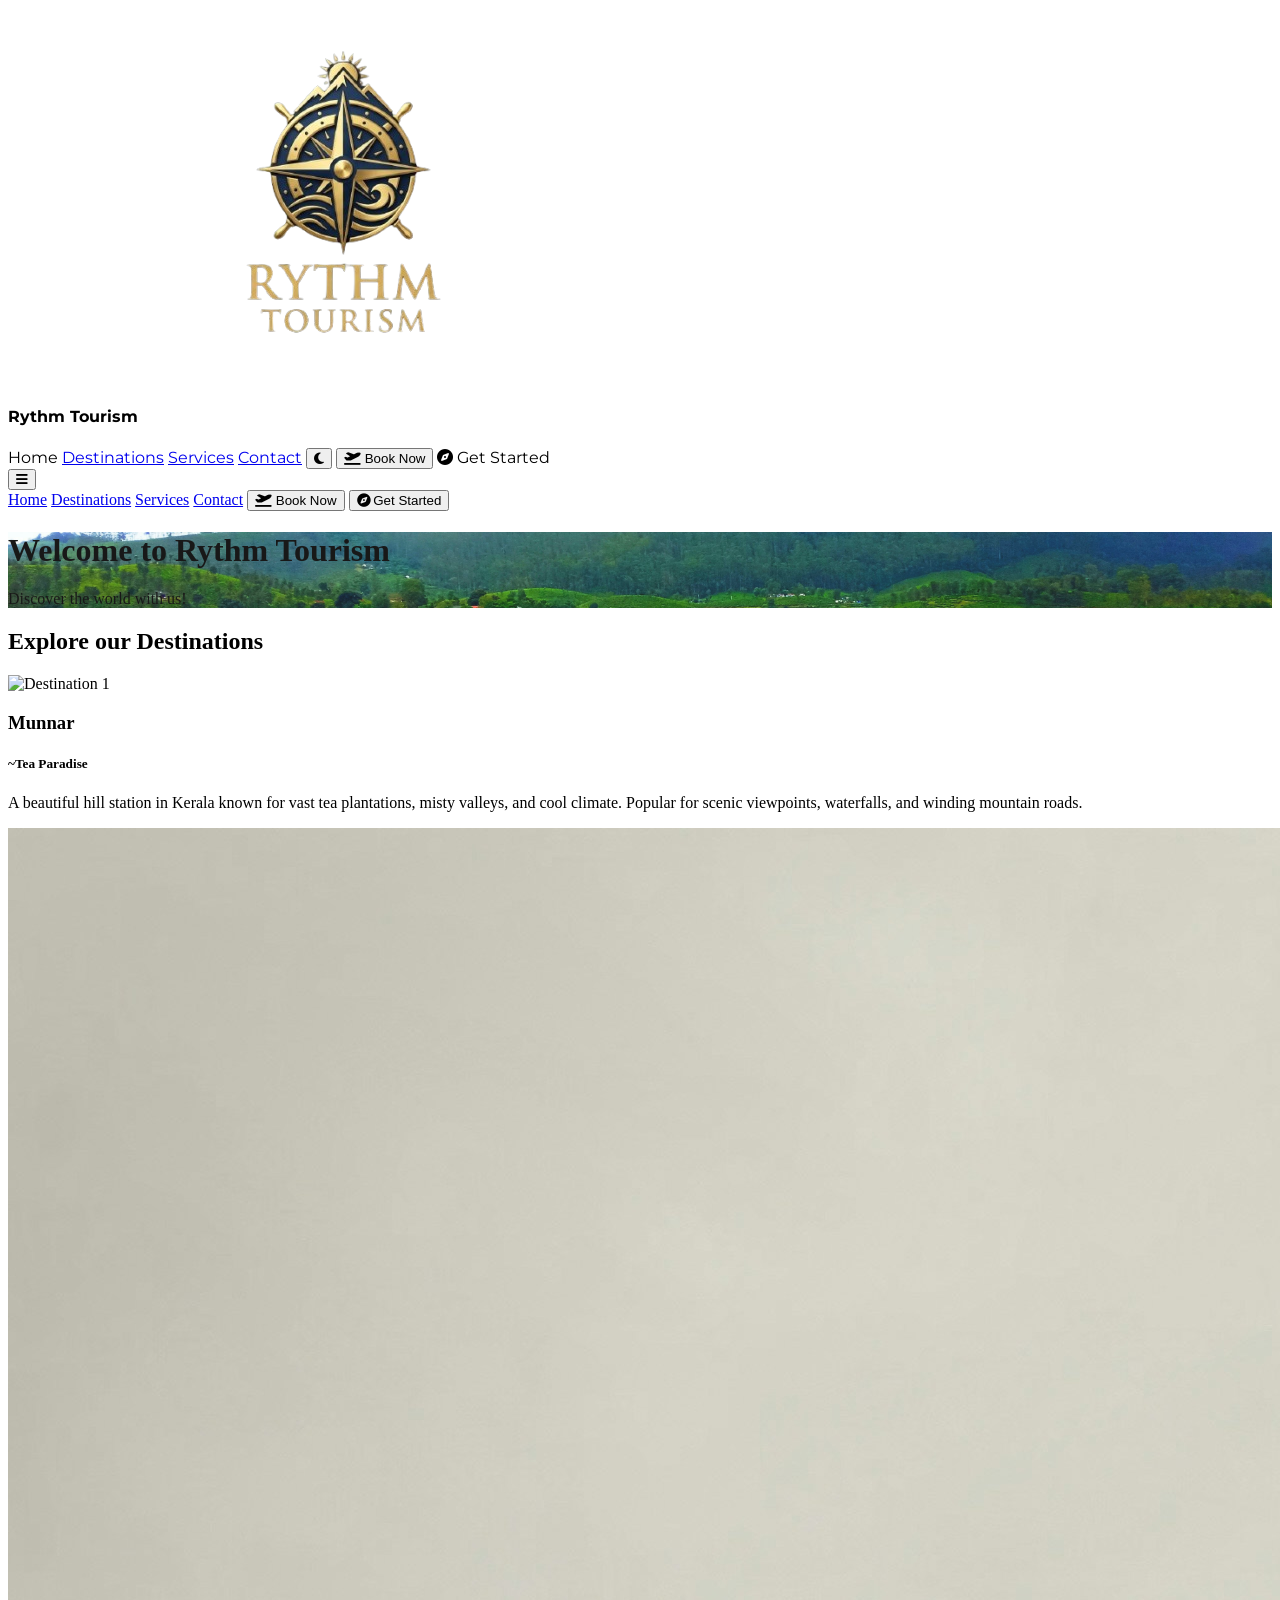
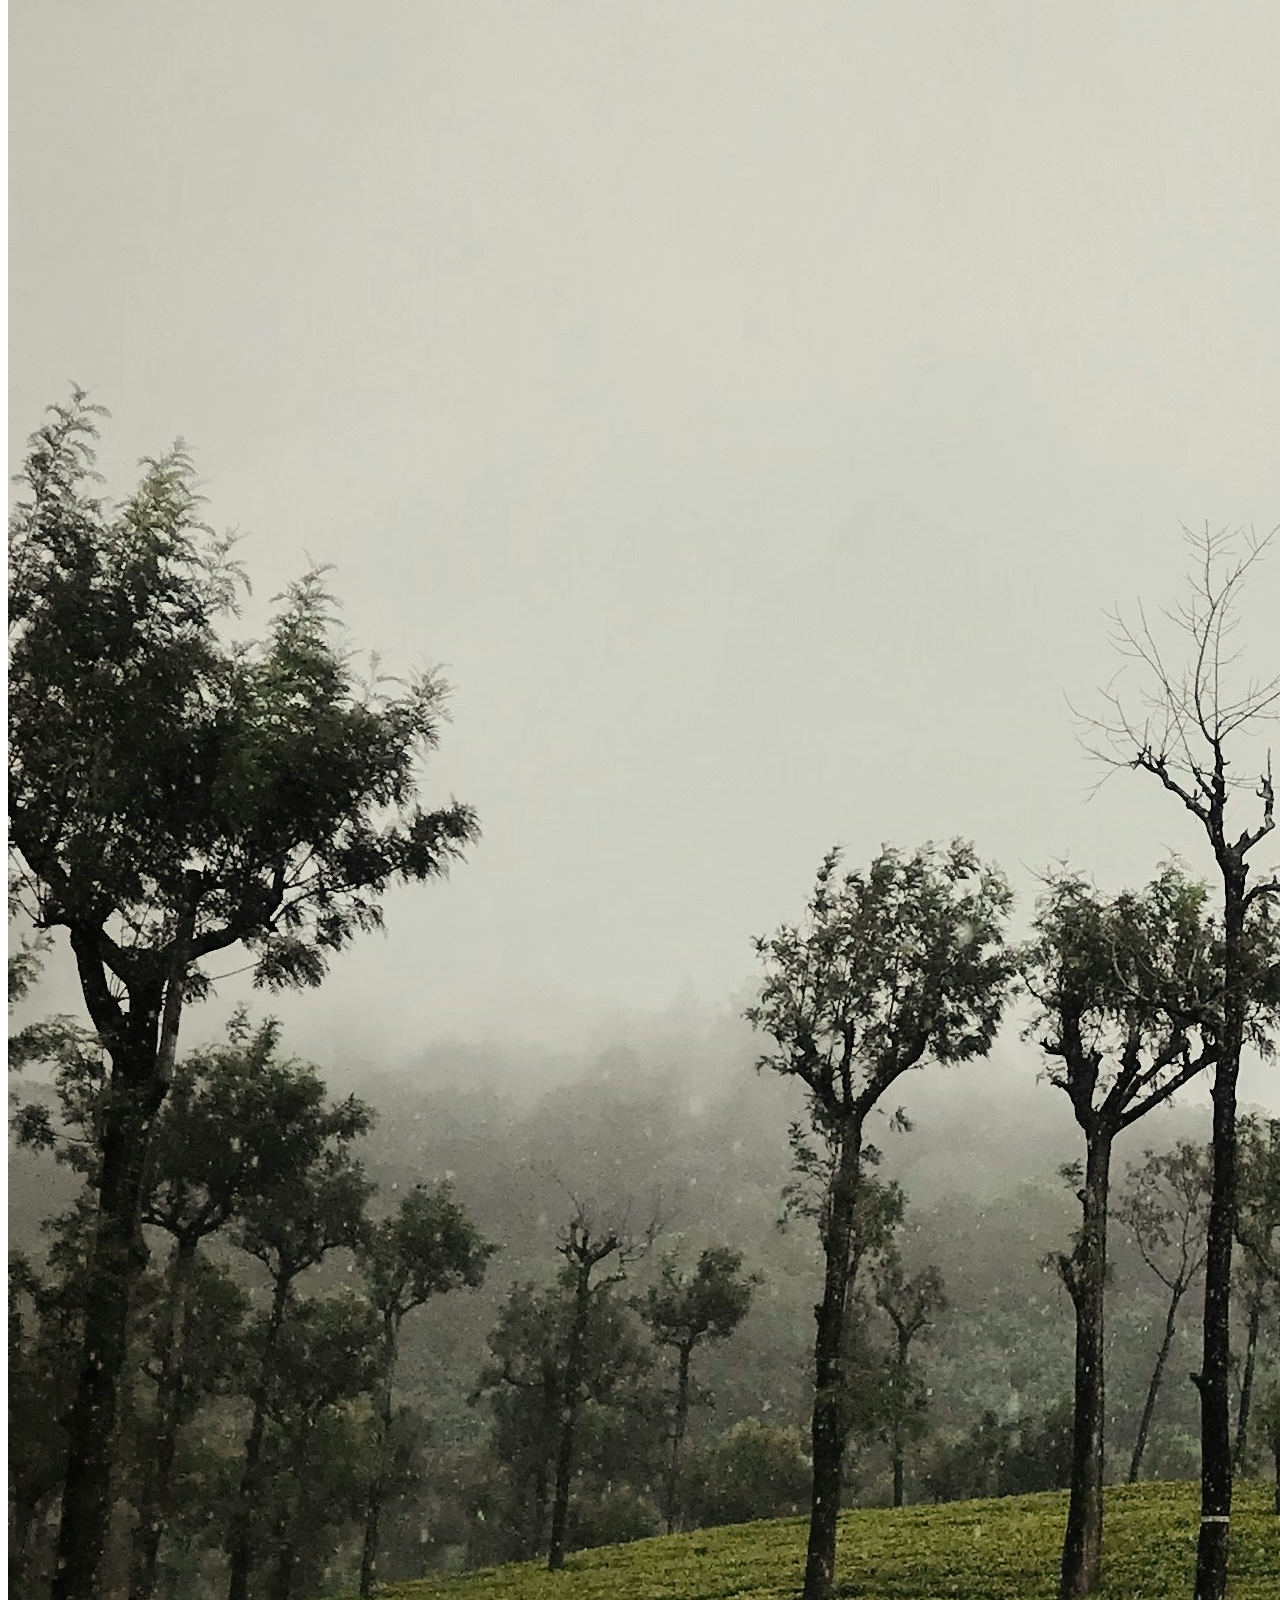
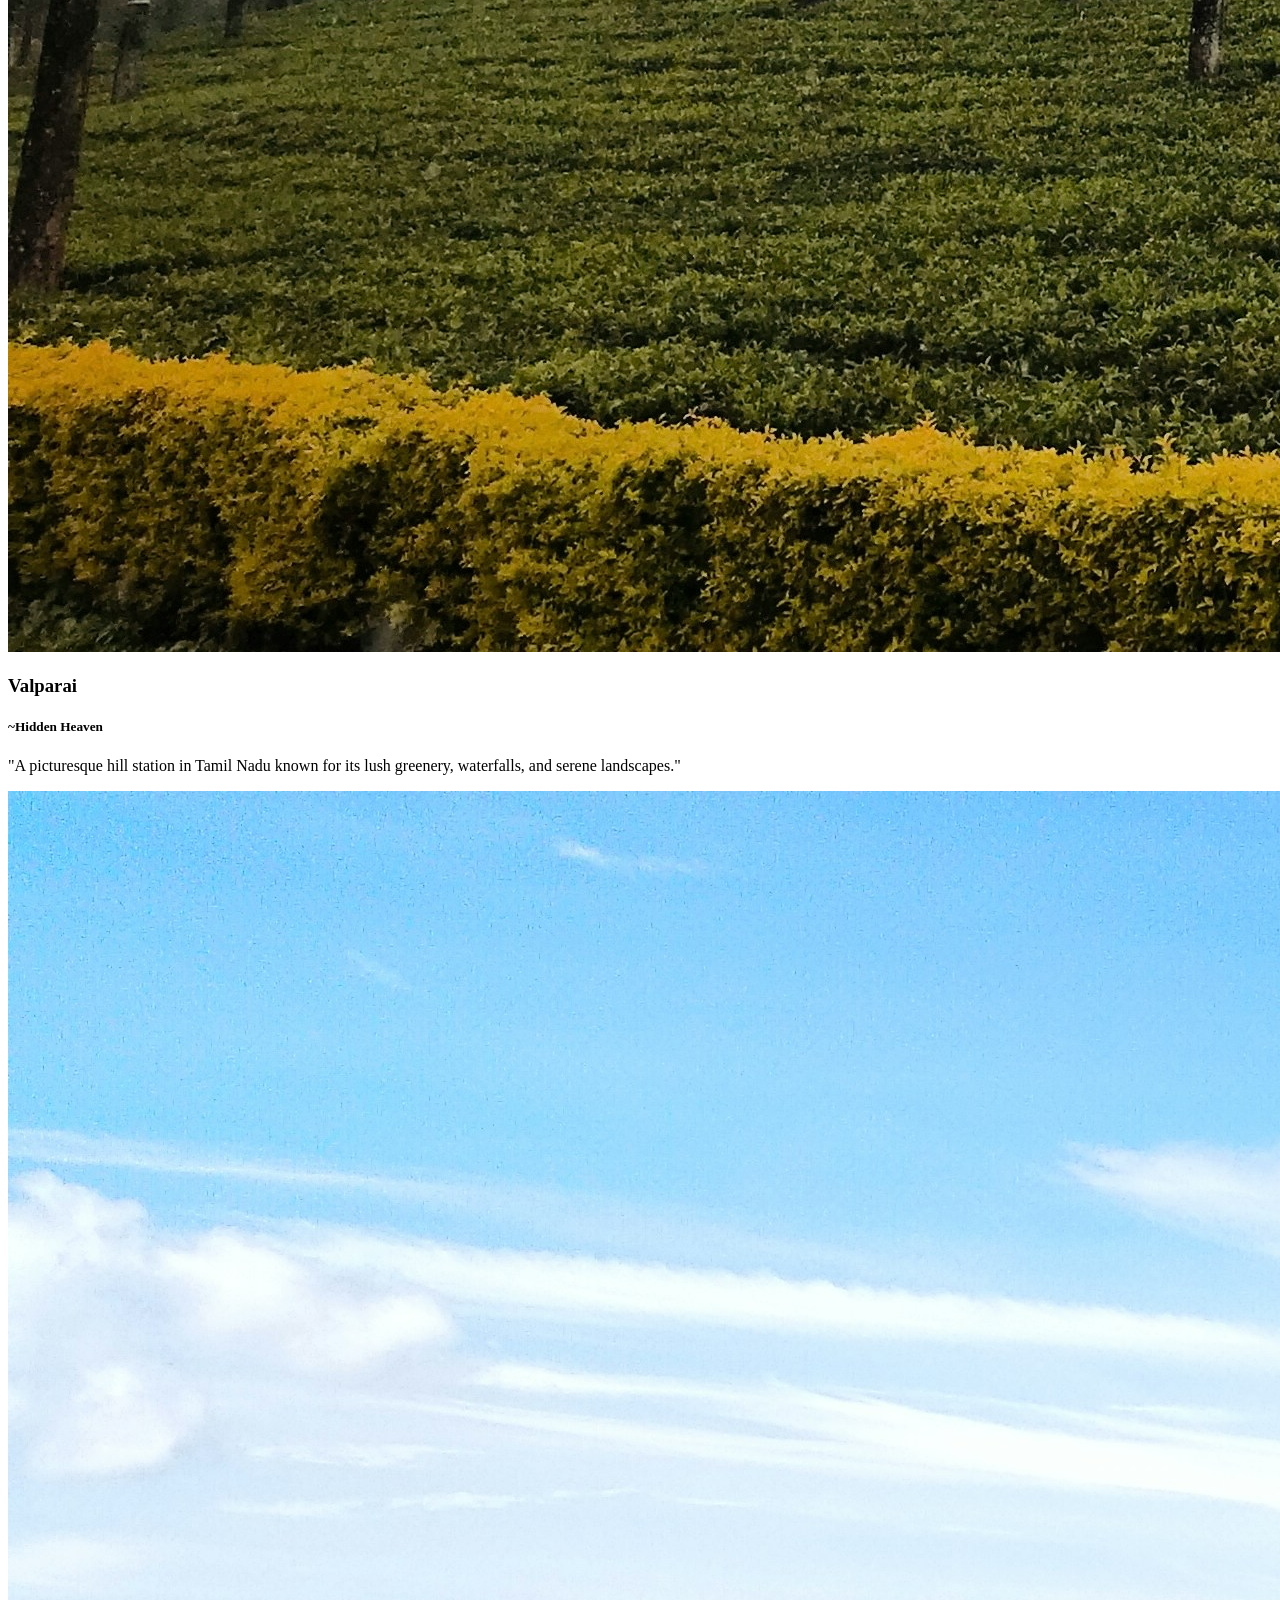
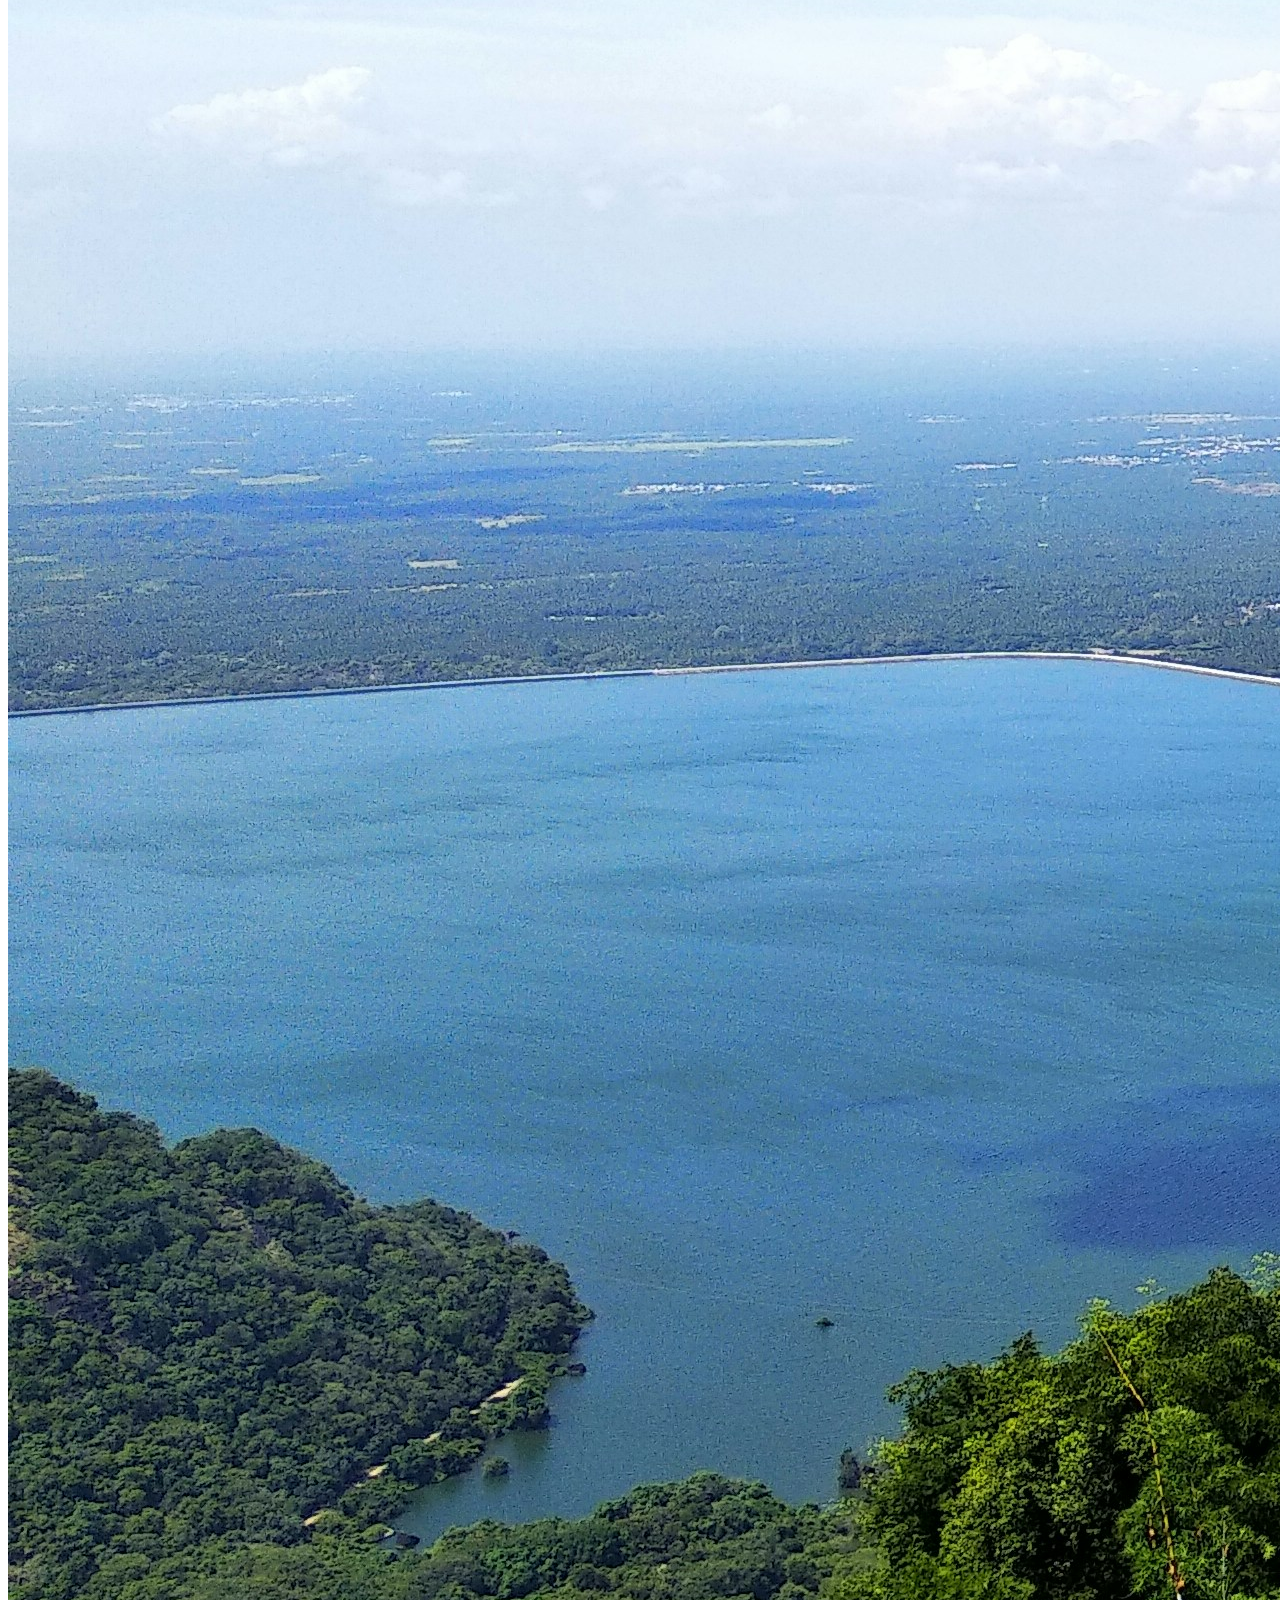
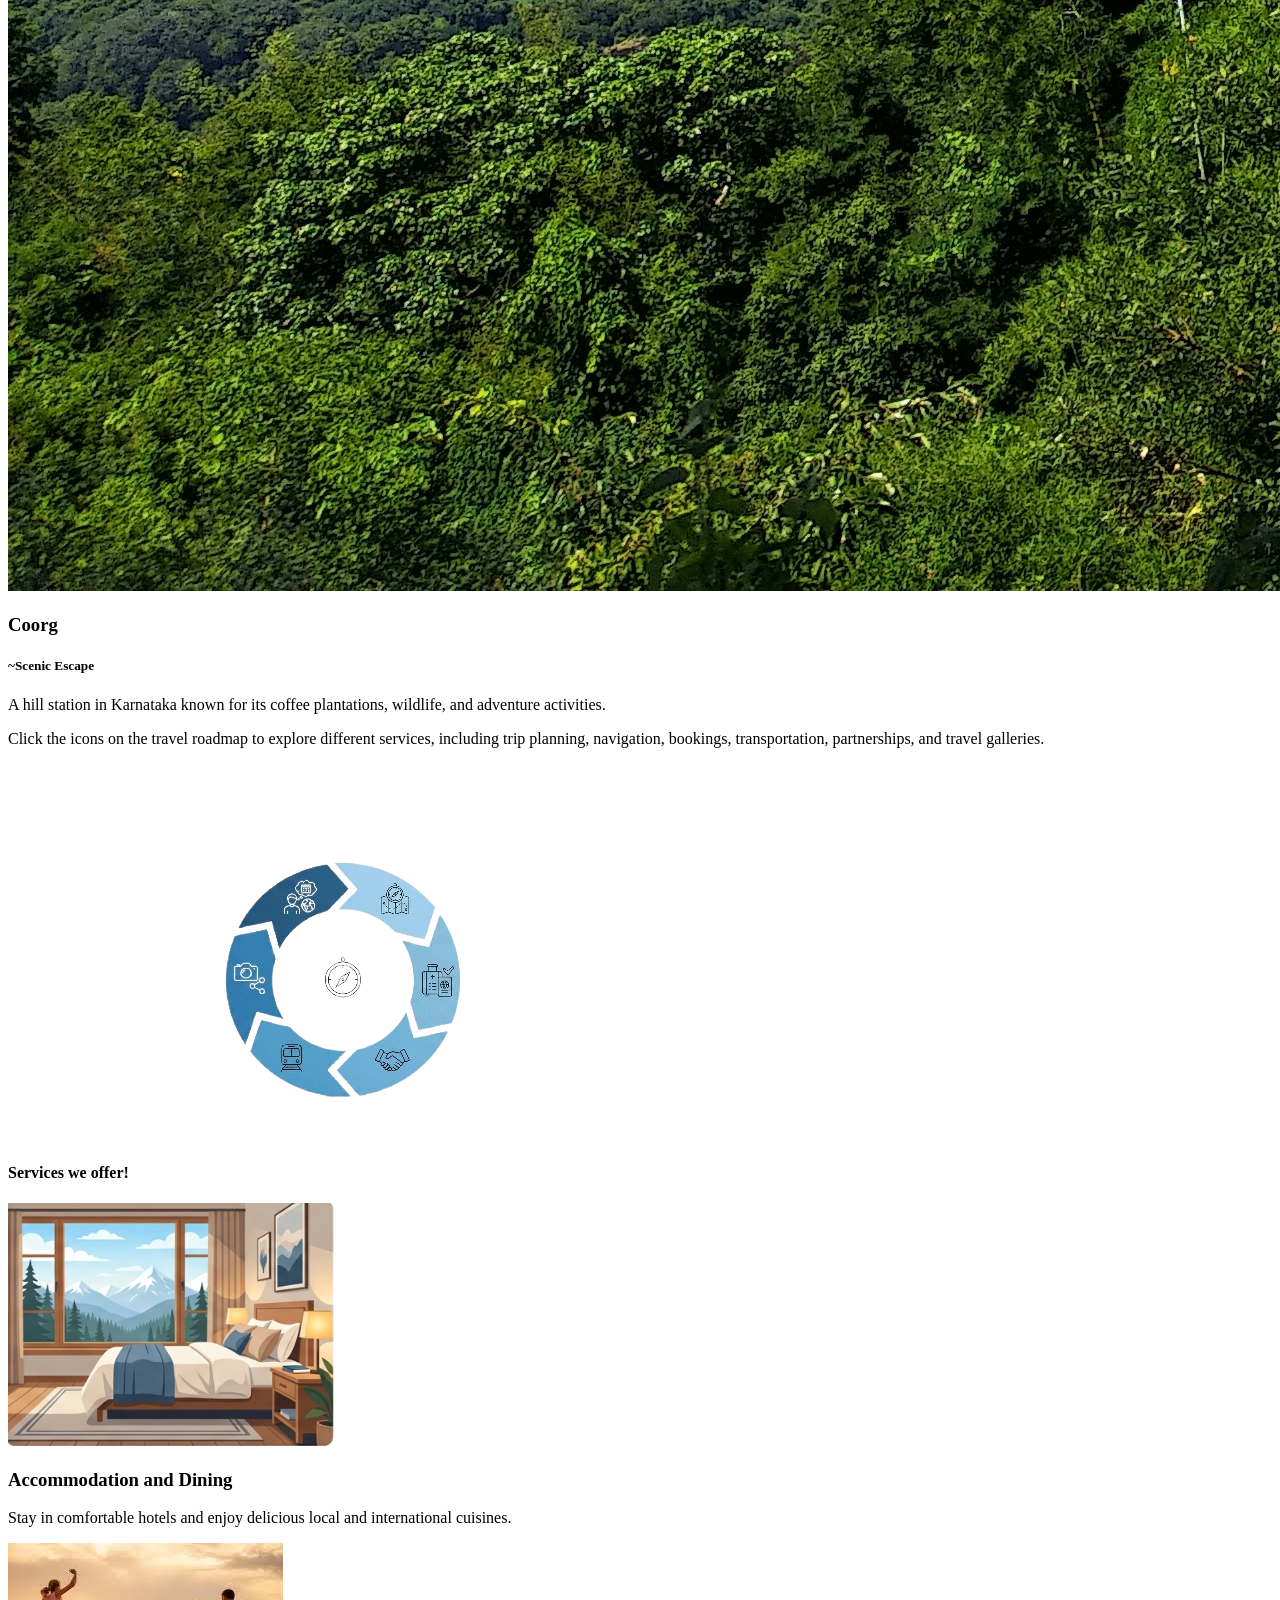
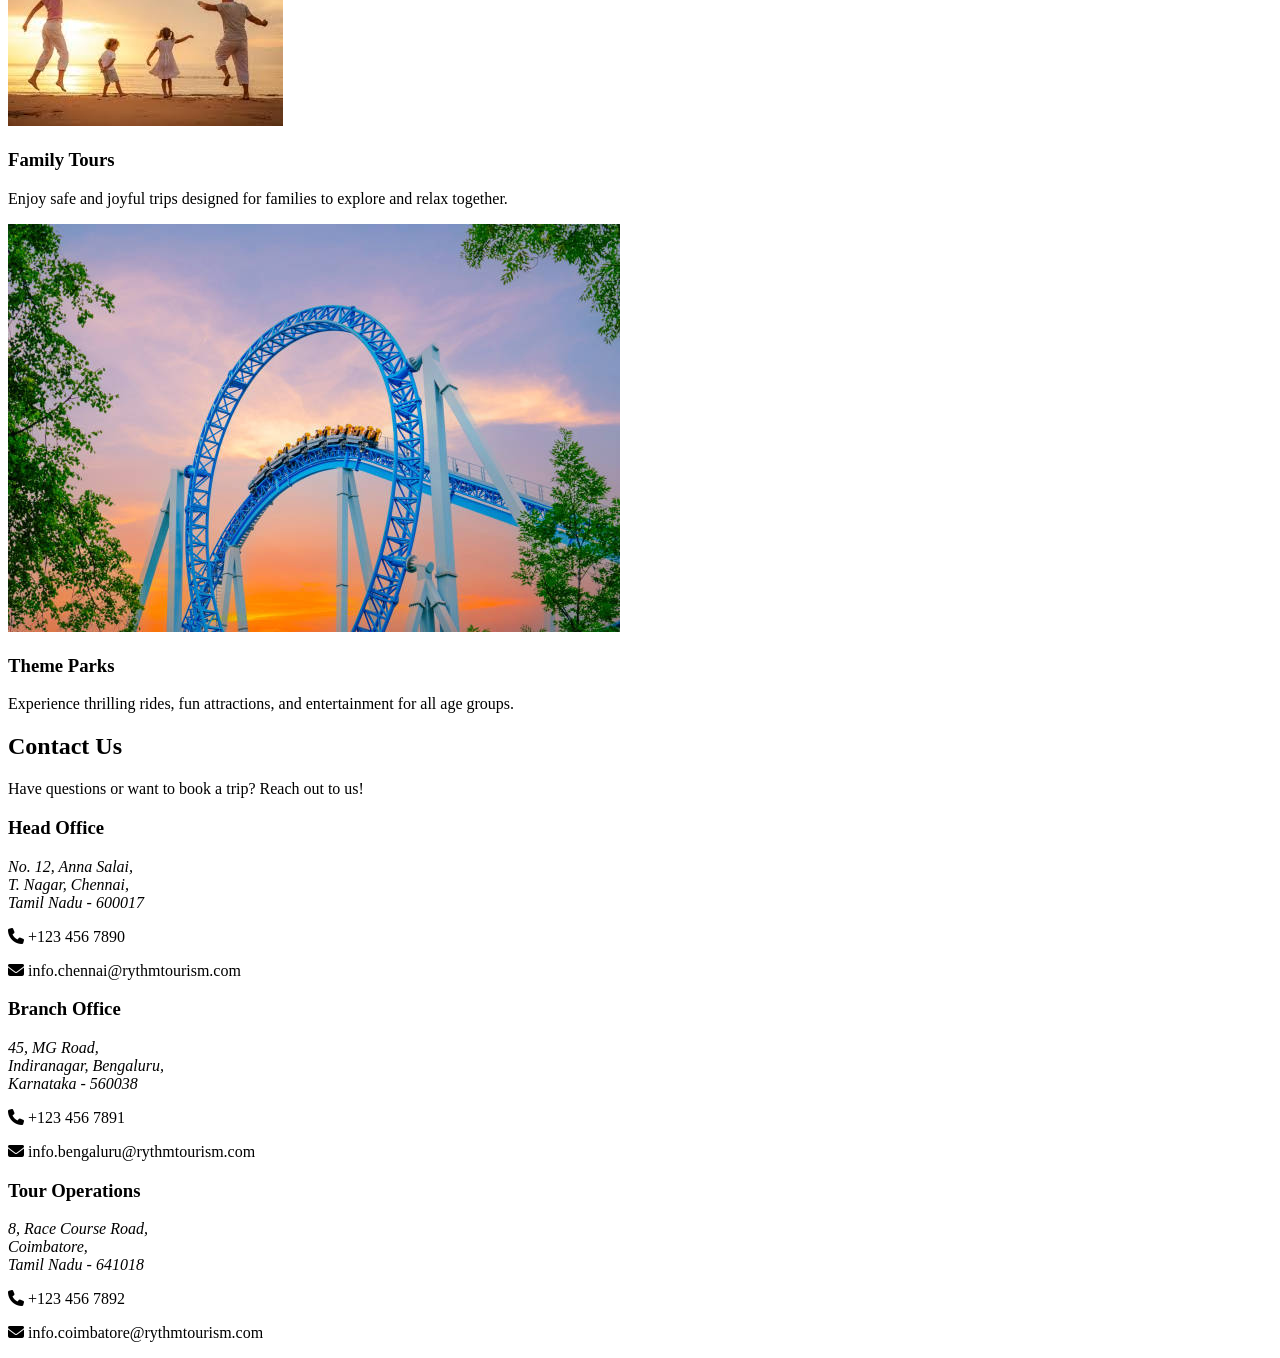
==== index.html @ 6c738f69 "addition contact" ====
<!DOCTYPE html>
<html lang="en">

<head>
    <meta charset="UTF-8">
    <meta name="viewport" content="width=device-width, initial-scale=1.0">
    <title>Rythm Tourism</title>
    <link rel="stylesheet" href="https://cdnjs.cloudflare.com/ajax/libs/font-awesome/6.5.1/css/all.min.css">
    <link rel="icon" href="assets/tourism.png" type="image/x-icon">
    <link href="https://fonts.googleapis.com/css2?family=Montserrat:wght@400;600;700&display=swap" rel="stylesheet">
    <script src="https://cdn.jsdelivr.net/npm/@tailwindcss/browser@4"></script>
    <script src="https://cdn.jsdelivr.net/npm/sweetalert2@11"></script>
    <script src="assets/theme.js"></script>
</head>

<body>
    <header id="header">
        <nav
            class="theme-nav flex items-center justify-between p-2 bg-gradient-to-r from-green-600 to-green-900 text-white text-white">
            <div class="flex  items-center ">
                <img src="assets/logo2.png" class="h-10 md:h-15 w-auto object-contain" alt="Rythm Tourism Logo">
                <h4 class="text-sm md:text-xl font-bold tracking-widest" style="font-family: 'Montserrat', sans-serif;">Rythm
                    Tourism</h4>
            </div>
            <div class="hidden md:flex items-center gap-6 text-sm tracking-normal "
                style="font-family: 'Montserrat', sans-serif">
                <a class=" px-2 py-1 rounded-lg curosor-pointer">Home</a>
                <a href="Pages/destinations.html">Destinations</a>
                <a href="Pages/Services.html">Services</a>
                <a href="Pages/Contact.html">Contact</a>
                <button id="themeToggle"
class="bg-gray-700 hover:bg-gray-900 text-white px-3 py-2 rounded-xl cursor-pointer">
    <i class="fa-solid fa-moon"></i>
</button>
                <button id="btn" class="flex items-center gap-2 bg-green-600 hover:bg-green-700 
        transition-all duration-300 text-white font-semibold 
        py-2 px-5 rounded-xl shadow-md hover:shadow-lg cursor-pointer">

                    <i class="fa-solid fa-plane-departure"></i>
                    Book Now
                </button>
                <span id="start" class="flex items-center gap-2 bg-orange-500 hover:bg-orange-600 
        text-white cursor-pointer transition-all duration-300 
        py-2 px-5 rounded-xl shadow-md hover:shadow-lg font-semibold">

                    <i class="fa-solid fa-compass"></i>
                    Get Started
                </span>
                <div id="userSection"></div>
            </div>
           
<button id="menuToggle" class="md:hidden text-white text-2xl px-3 cursor-pointer">
    <i class="fa-solid fa-bars"></i>
</button>
        </nav>
        <div id="mobileMenu" class="hidden flex-col bg-green-800 text-white px-6 py-4 gap-4 text-sm md:hidden">
    <a href="#">Home</a>
    <a href="Pages/destinations.html">Destinations</a>
    <a href="Pages/Services.html">Services</a>
    <a href="#contact">Contact</a>
    <button onclick="window.location.href='Pages/signup.html'"
        class="bg-green-600 text-white py-2 px-4 rounded-xl w-fit">
        <i class="fa-solid fa-plane-departure"></i> Book Now
    </button>
    <button onclick="window.location.href='Pages/login.html'"
        class="bg-orange-500 text-white py-2 px-4 rounded-xl w-fit">
        <i class="fa-solid fa-compass"></i> Get Started
    </button>
</div>
    </header>
    
    <main class="flex flex-col items-center rounded  h-64 md:h-130"
        style="background-image: url('assets/img1.jpg'); background-size: cover; background-position: center; opacity: 0.9;">
        <div class="pt-10 md:pt-18 px-4 text-center text-[#166927]">
    <h1 class="text-2xl sm:text-3xl md:text-4xl font-bold">Welcome to Rythm Tourism</h1>
    <p class="text-sm sm:text-base md:text-lg mb-8">Discover the world with us!</p>
    </div>
    </main>

    <section class="px-4 md:px-6">
        <div class="mt-10 text-center">
           <h2 class="text-2xl md:text-3xl font-bold">Explore our Destinations</h2>
        </div>
        <div class="grid grid-cols-3 gap-3 mt-3 ">
            <div class="theme-card bg-white p-4 rounded shadow-lg hover:shadow-xl hover:scale-105 transition duration-300">
                <img src="assets/img2.jpg" alt="Destination 1" class="w-full h-50 object-cover rounded">
                <h3 class="text-xl font-bold mt-2">Munnar</h3>
                <h5 class="italic text-gray-500"> ~Tea Paradise</h5>
                <p class="text-gray-600">A beautiful hill station in Kerala known for vast tea plantations, misty
                    valleys, and cool climate.
                    Popular for scenic viewpoints, waterfalls, and winding mountain roads.</p>
            </div>
            <div class="theme-card bg-white p-4 rounded shadow-lg hover:shadow-xl hover:scale-105 transition duration-300">
                <img src="assets/img3.jpg" alt="Destination 2" class="w-full h-50 object-cover rounded">
                <h3 class="text-xl font-bold mt-2">Valparai</h3>
                <h5 class="italic text-gray-500"> ~Hidden Heaven</h5>
                <p class="text-gray-600">"A picturesque hill station in Tamil Nadu known for its lush greenery,
                    waterfalls, and serene landscapes."</p>
            </div>
            <div class="theme-card bg-white p-4 rounded shadow-lg hover:shadow-xl hover:scale-105 transition duration-300">
                <img src="assets/img4.jpg" alt="Destination 3" class="w-full h-50 object-cover rounded">
                <h3 class="text-xl font-bold mt-2">Coorg</h3>
                <h5 class="italic text-gray-500"> ~Scenic Escape</h5>
                <p class="text-gray-600">A hill station in Karnataka known for its coffee plantations, wildlife, and
                    adventure activities.</p>
            </div>
        </div>
        <div class="theme-card flex flex-row items-center mt-10 gap-10">
            <div class="w-1/2 px-10 py-5 bg-white">
                <p class="text-lg leading-relaxed font-medium text-gray-700">
                    Click the icons on the travel roadmap to explore different services,
                    including trip planning, navigation, bookings, transportation,
                    partnerships, and travel galleries.
                </p>
            </div>
            <div class="w-1/2">
                <img src="assets/mapimage-removebg-preview.png" alt="Tourism Phases" usemap="#phases"
                    class="w-full h-auto">
                <map name="phases">
                    <area shape="circle" coords="80,50,25" href="planning.html" alt="Planning">
                    <area shape="circle" coords="190,55,25" href="navigation.html" alt="Navigation">
                    <area shape="circle" coords="225,130,25" href="booking.html" alt="Booking">
                    <area shape="circle" coords="190,210,25" href="partners.html" alt="Partners">
                    <area shape="circle" coords="80,210,25" href="transport.html" alt="Transport">
                    <area shape="circle" coords="40,130,25" href="destinations.html" alt="Gallery">
                    <area shape="circle" coords="135,130,30" href="" alt="Home">
                </map>

            </div>
        </div>
        </div>
        <div id="service" class="mt-10 text-center">
            <h4 class="text-3xl font-bold">Services we offer!</h4>
        </div>
        <div class="grid grid-cols-3 gap-3 mt-3 sm:grid-cols-1 md:grid-cols-3">
            <div class="theme-card bg-white p-4 rounded shadow-lg  hover:shadow-xl hover:scale-105 transition duration-300">
                <img src="assets/accc.png" alt="Service 1" class="w-full h-50 object-cover rounded">
                <h3 class="text-xl font-bold mt-2">Accommodation and Dining</h3>
                <p class="text-gray-600">Stay in comfortable hotels and enjoy delicious local and international
                    cuisines.</p>
            </div>
            <div class="theme-card bg-white p-4 rounded shadow-lg  hover:shadow-xl hover:scale-105 transition duration-300">
                <img src="assets/famvacc.jpg" alt="Service 1" class="w-full h-50 object-cover rounded">
                <h3 class="text-xl font-bold mt-2">Family Tours</h3>
                <p class="text-gray-600">Enjoy safe and joyful trips designed for families to explore and relax
                    together.</p>
            </div>
            <div class="theme-card bg-white p-4 rounded shadow-lg  hover:shadow-xl hover:scale-105 transition duration-300">
                <img src="assets/theme.jpg" alt="Service 1" class="w-full h-50 object-cover rounded">
                <h3 class="text-xl font-bold mt-2">Theme Parks</h3>
                <p class="text-gray-600 text-md">Experience thrilling rides, fun attractions, and entertainment for all
                    age groups.</p>
            </div>

        </div>
    </section>
    <footer id="contact" class="mt-10 gap-10 bg-slate-900 text-white py-12">
        <div class="max-w-6xl mx-auto px-6">
            <h2 class="text-4xl font-bold text-center mb-3">Contact Us</h2>
            <p class="text-center text-gray-300 mb-10">
                Have questions or want to book a trip? Reach out to us!
            </p>
            <div class="grid md:grid-cols-3 gap-10 sm:grid-cols-1 ">
                <div>
                    <h3 class="text-xl font-semib   old mb-3">Head Office</h3>
                    <address class="text-gray-300">
                        No. 12, Anna Salai,<br>
                        T. Nagar, Chennai,<br>
                        Tamil Nadu - 600017
                    </address>
                    <p class="mt-4"><i class="fa-solid fa-phone"></i> +123 456 7890</p>
                    <p><i class="fa-solid fa-envelope"></i> info.chennai@rythmtourism.com</p>
                </div>
                <div>
                    <h3 class="text-xl font-semibold mb-3">Branch Office</h3>
                    <address class="text-gray-300">
                        45, MG Road,<br>
                        Indiranagar, Bengaluru,<br>
                        Karnataka - 560038
                    </address>
                    <p class="mt-4"><i class="fa-solid fa-phone"></i> +123 456 7891</p>
                    <p><i class="fa-solid fa-envelope"></i> info.bengaluru@rythmtourism.com</p>
                </div>
                <div>
                    <h3 class="text-xl font-semibold mb-3">Tour Operations</h3>
                    <address class="text-gray-300">
                        8, Race Course Road,<br>
                        Coimbatore,<br>
                        Tamil Nadu - 641018
                    </address>
                    <p class="mt-4"><i class="fa-solid fa-phone"></i> +123 456 7892</p>
                    <p><i class="fa-solid fa-envelope"></i> info.coimbatore@rythmtourism.com</p>
                </div>
            </div>
        </div>
    </footer>
    <script src="assets/theme.js"></script>
    <script>
        let btn = document.getElementById("btn");
        let started = document.getElementById("start")
        let username = localStorage.getItem("username");
        const isLoggedIn = localStorage.getItem("isLoggedIn") === "true";
        if (btn) {
            btn.addEventListener("click", () => {
                window.location.href = "Pages/signup.html";
            })
        }
        if (isLoggedIn) {
            btn.style.display = "none";
            started.style.display = "none";
        }
        started.addEventListener("click", () => {
            window.location.href = "Pages/login.html"
        })

        const userSection = document.getElementById("userSection");
        if (isLoggedIn) {
            userSection.innerHTML = `
       <span class="flex items-center gap-3 px-4 py-2">
   <div class="relative inline-block cursor-pointer" onclick="showNotifications()">
    <i class="fa-solid fa-bell text-2xl"></i>
    <span id="notificationBadge"
        class="absolute -top-1 -right-2 
        bg-red-500 text-white text-[10px] 
        min-w-[18px] h-[18px] flex items-center 
        justify-center rounded-full font-bold">
        0
    </span>
</div>
 <p class="leading-10"> |</p>
<i class="fa-solid fa-circle-user text-2xl cursor-pointer"></i> 
<span id="profilebtn" class="text-sm cursor-pointer">${username}</span>

</span>`

            const profilebutton = document.getElementById("profilebtn");


            profilebutton.addEventListener("click", (e) => {
                const logoutbtn = document.createElement("div");
                logoutbtn.innerHTML = `<button class="absolute top-15 text-sm bg-white cursor-pointer text-red-500 hover:bg-gray-100 rounded-lg p-2 z-10 font-sans right-8">log out</button>`;
                userSection.append(logoutbtn);
                logoutbtn.addEventListener("click", () => {
                    localStorage.removeItem("isLoggedIn");
                    localStorage.removeItem("username");
                    window.location.href = "index.html";
                });
            })

        }
function showNotifications() {
let count =localStorage.getItem("notificationCount") || 0;
 let destination = localStorage.getItem("destination");
    if (!destination) {
        Swal.fire({
            title: "Notifications",
            text: "No bookings found",
            icon: "info"
        });
        return;
    }

    Swal.fire({
        title: "Your Booking",
        html: `📍 <b>${destination}</b>`,
         text: "Destination Sucessfully check mail for the information",
        icon: "success"
    });
    localStorage.setItem("notificationCount", 0);
    document.getElementById("notificationBadge").textContent = 0;
}
const count = Number(localStorage.getItem("notificationCount")) || 0;
const badge = document.getElementById("notificationBadge");
if (count > 0) {
    badge.textContent = count;
    badge.classList.remove("hidden");
} else {
    badge.classList.add("hidden");
}

const menuToggle = document.getElementById("menuToggle");
const mobileMenu = document.getElementById("mobileMenu");
menuToggle.addEventListener("click", () => {
    mobileMenu.classList.toggle("hidden");
    mobileMenu.classList.toggle("flex");
});
    </script>
</body>

</html>
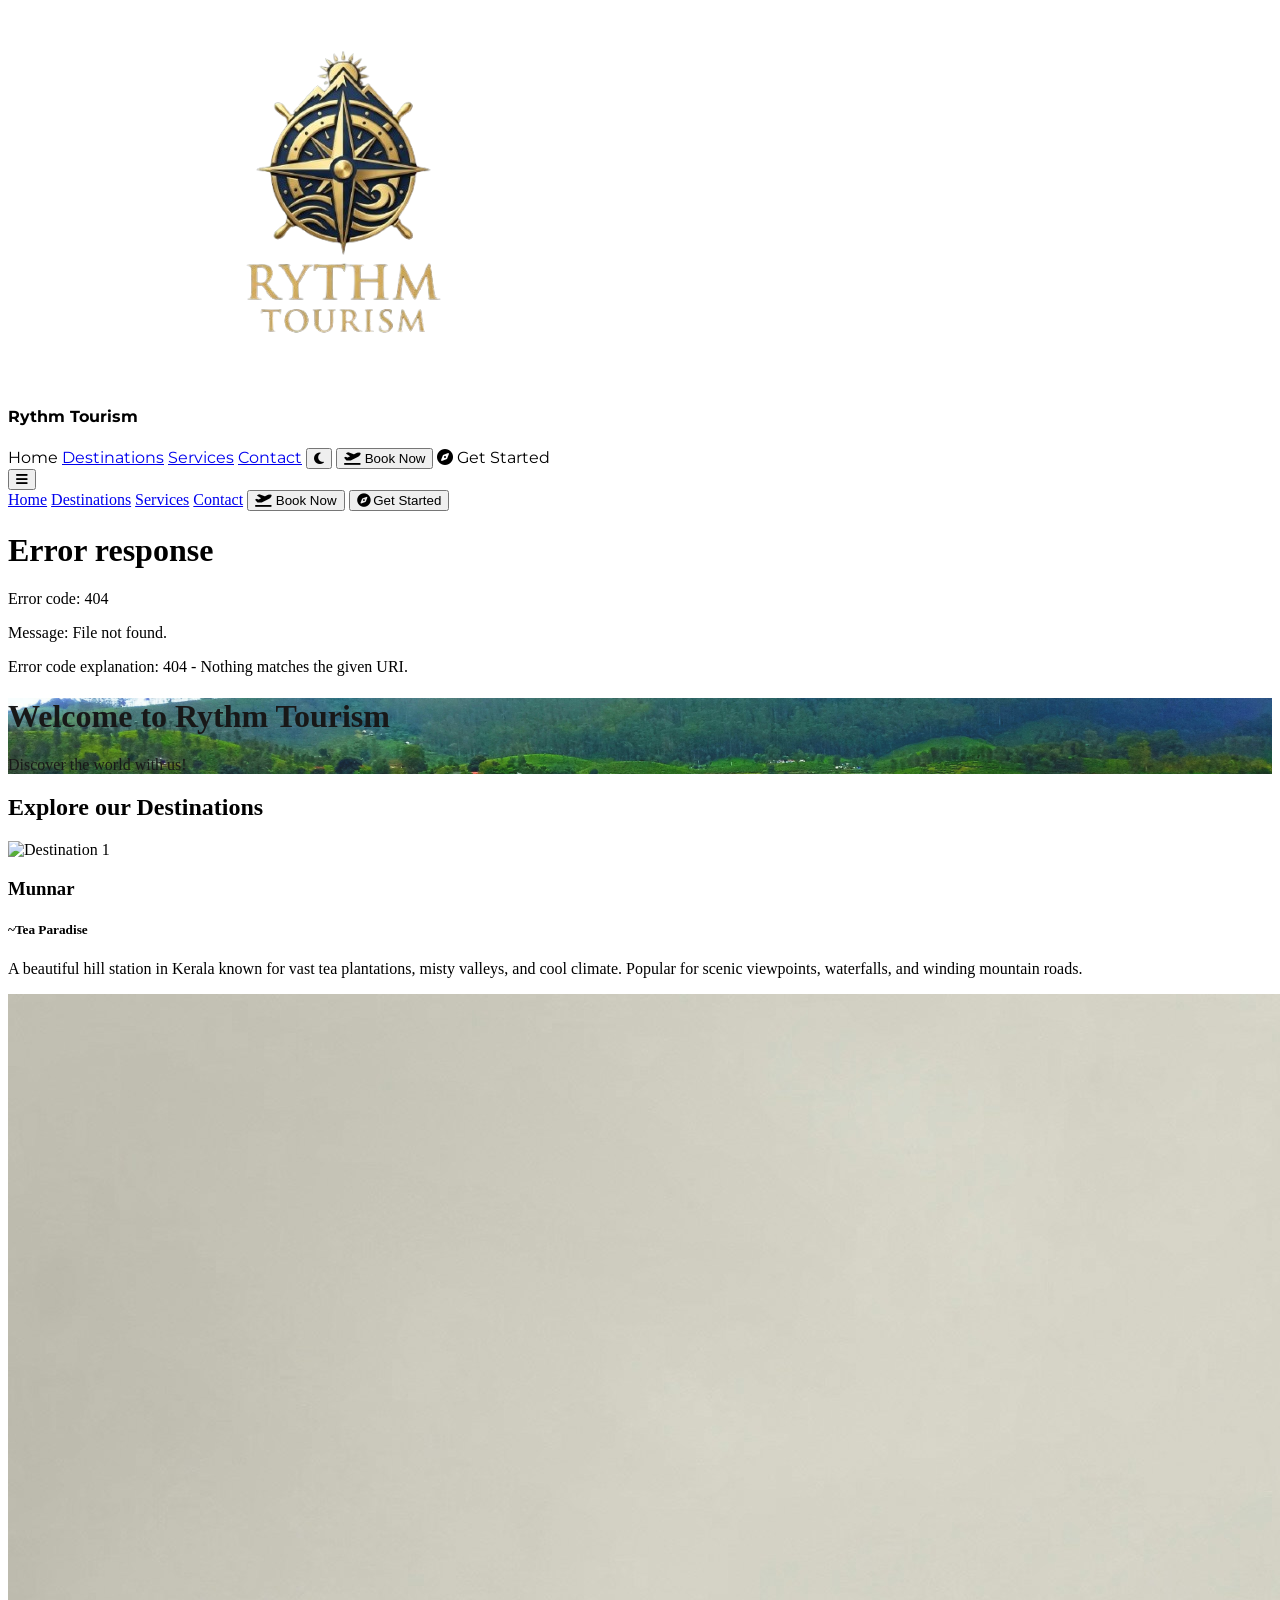
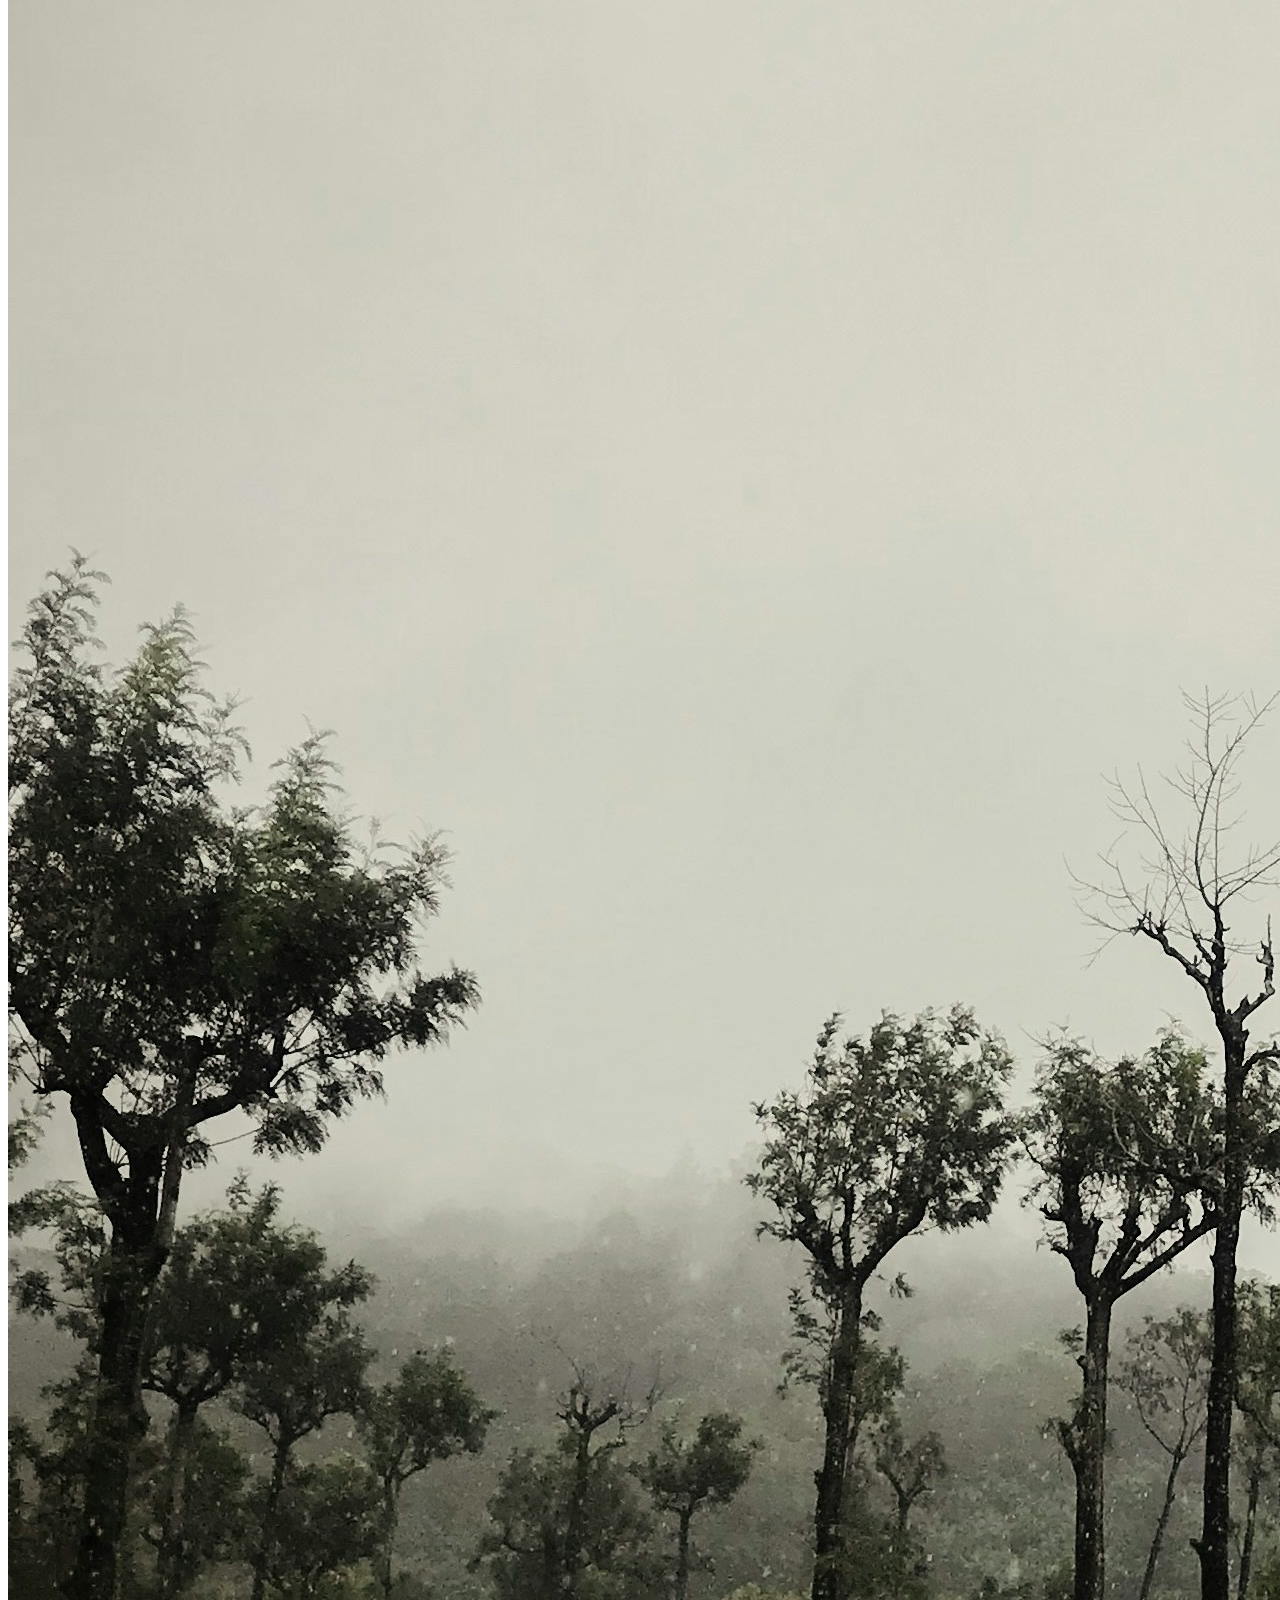
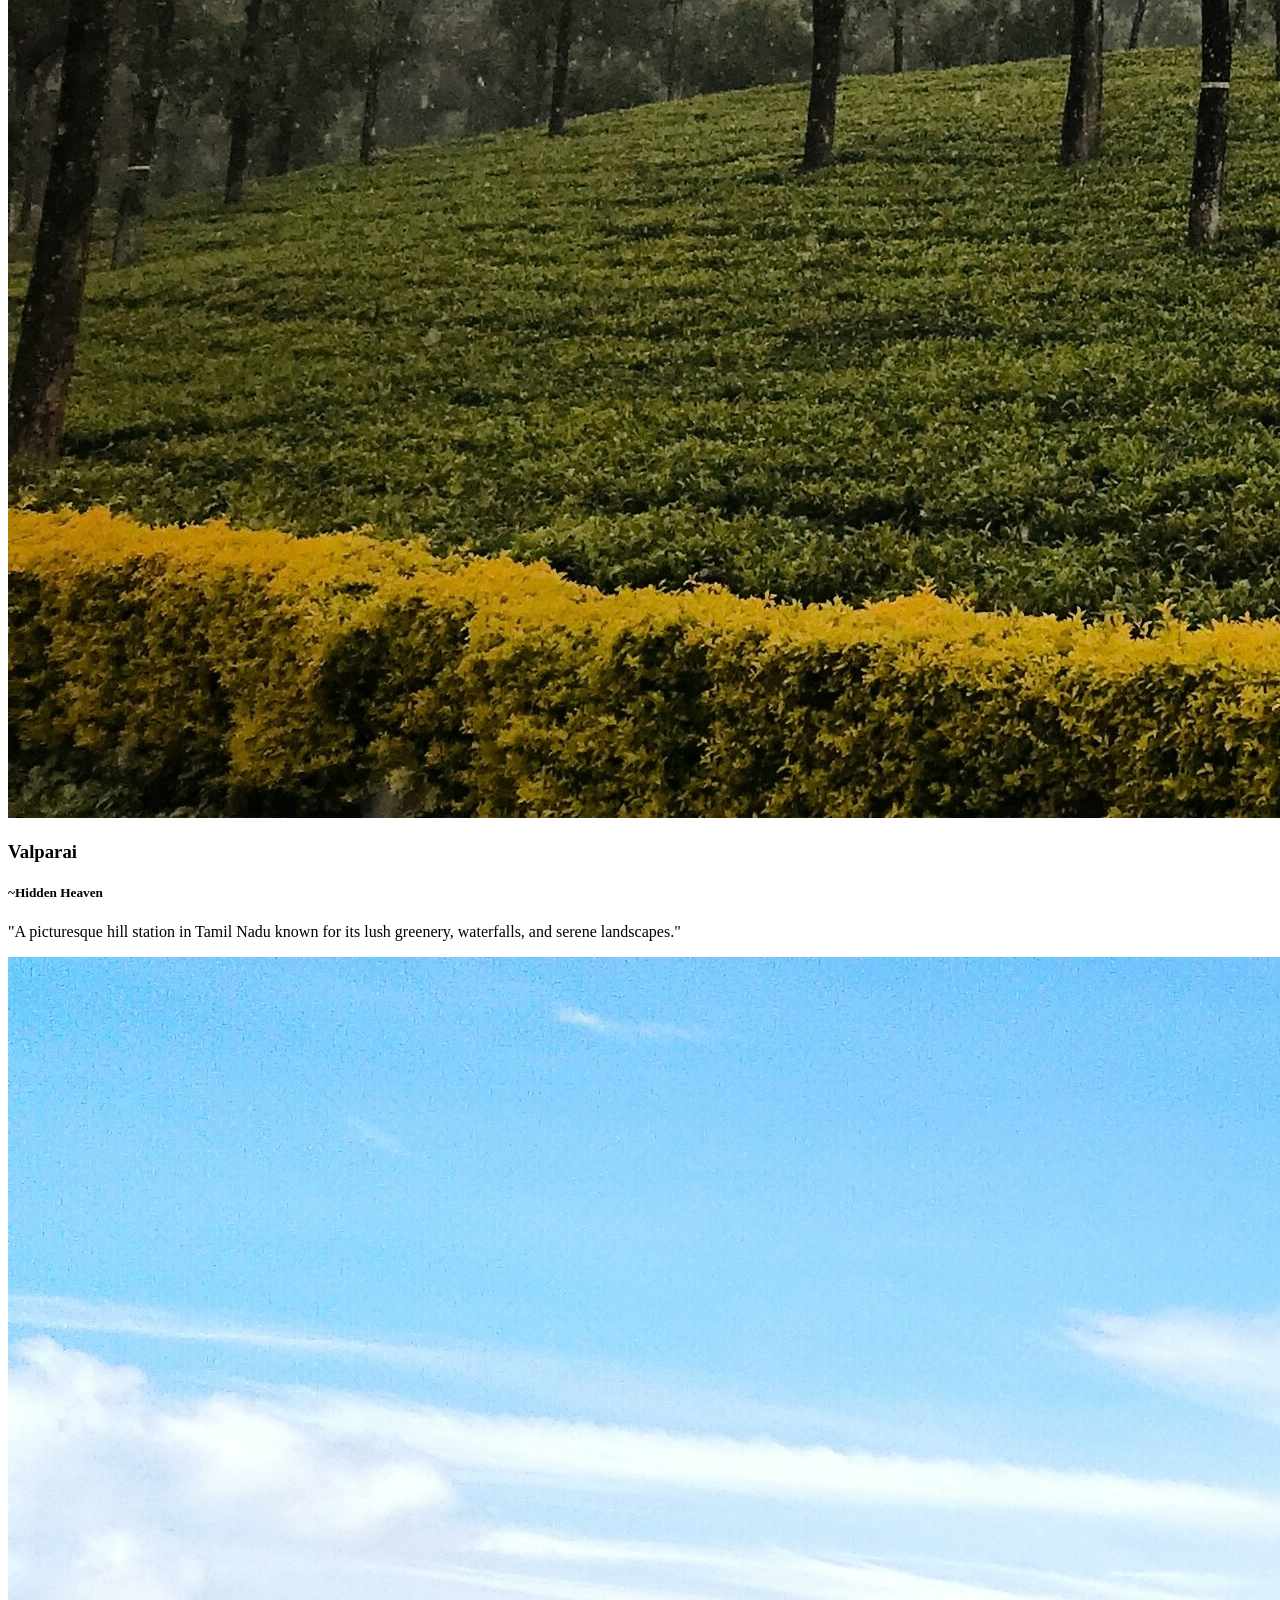
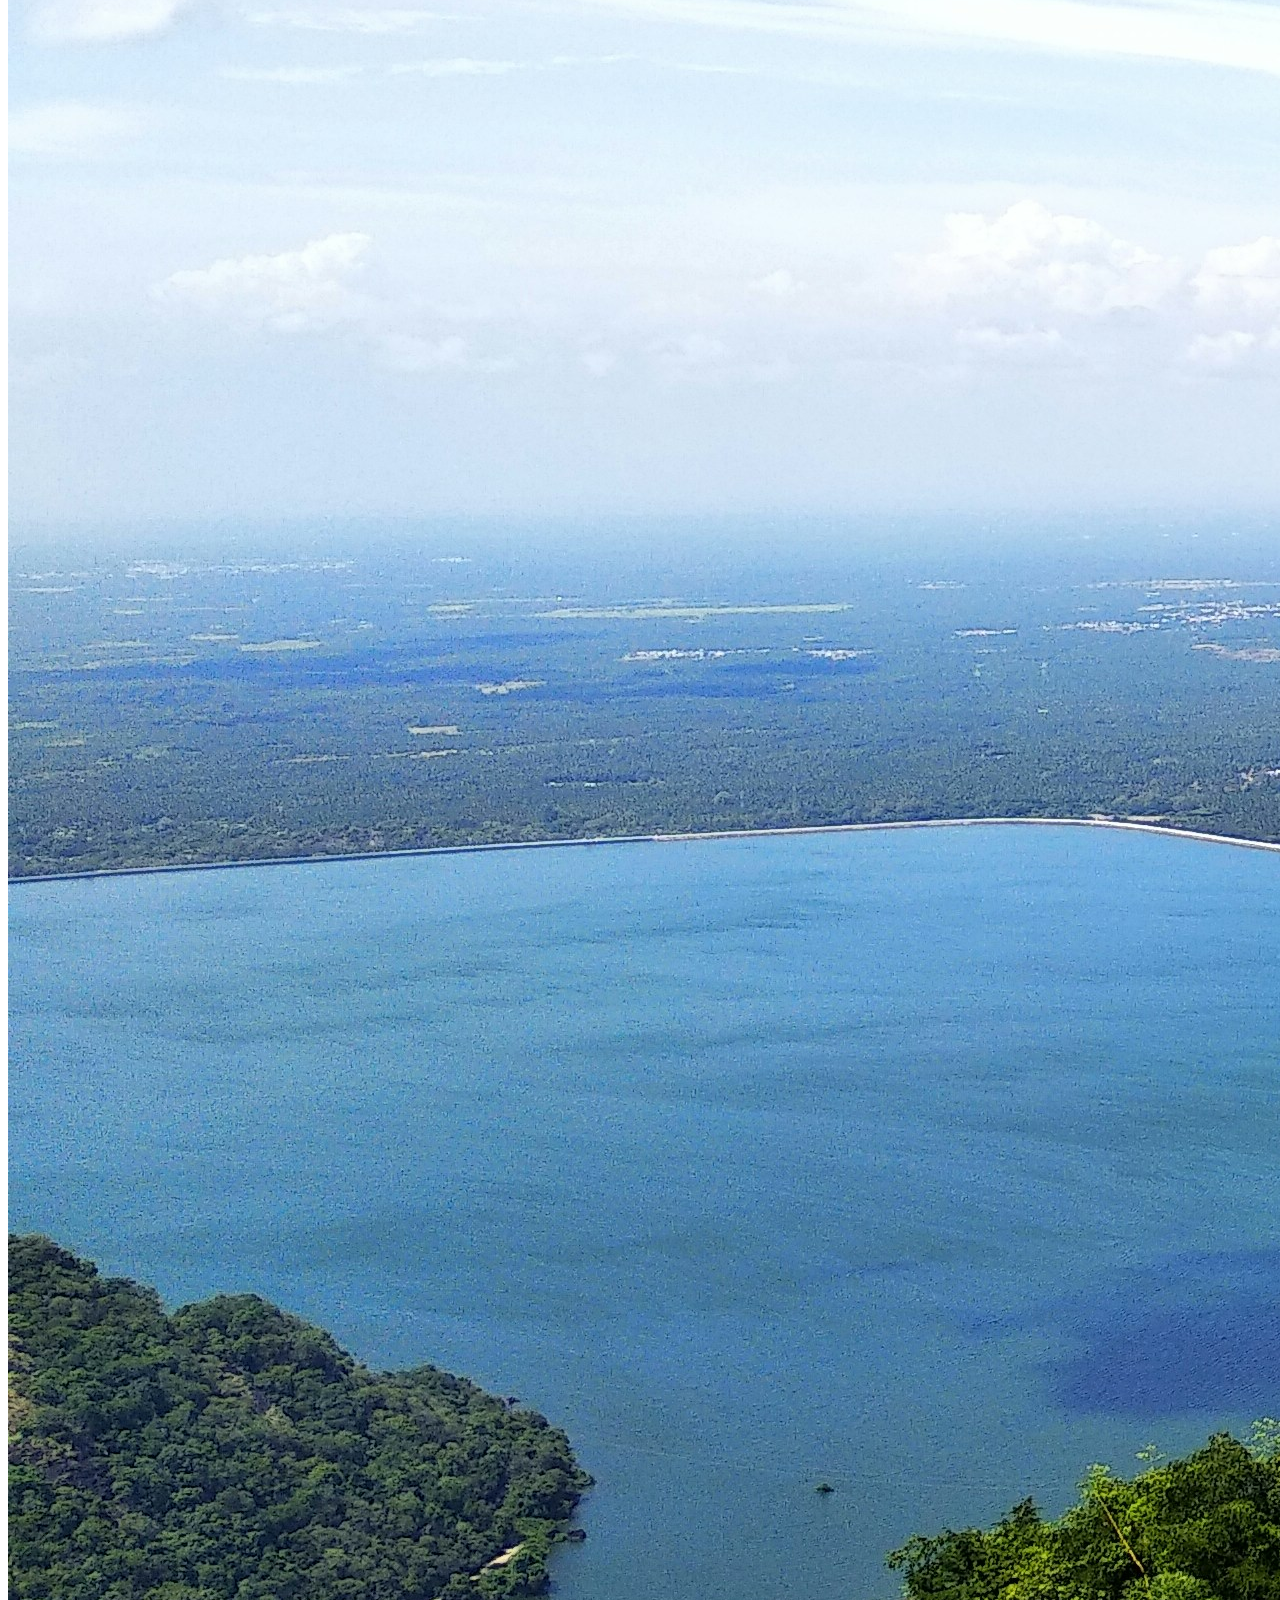
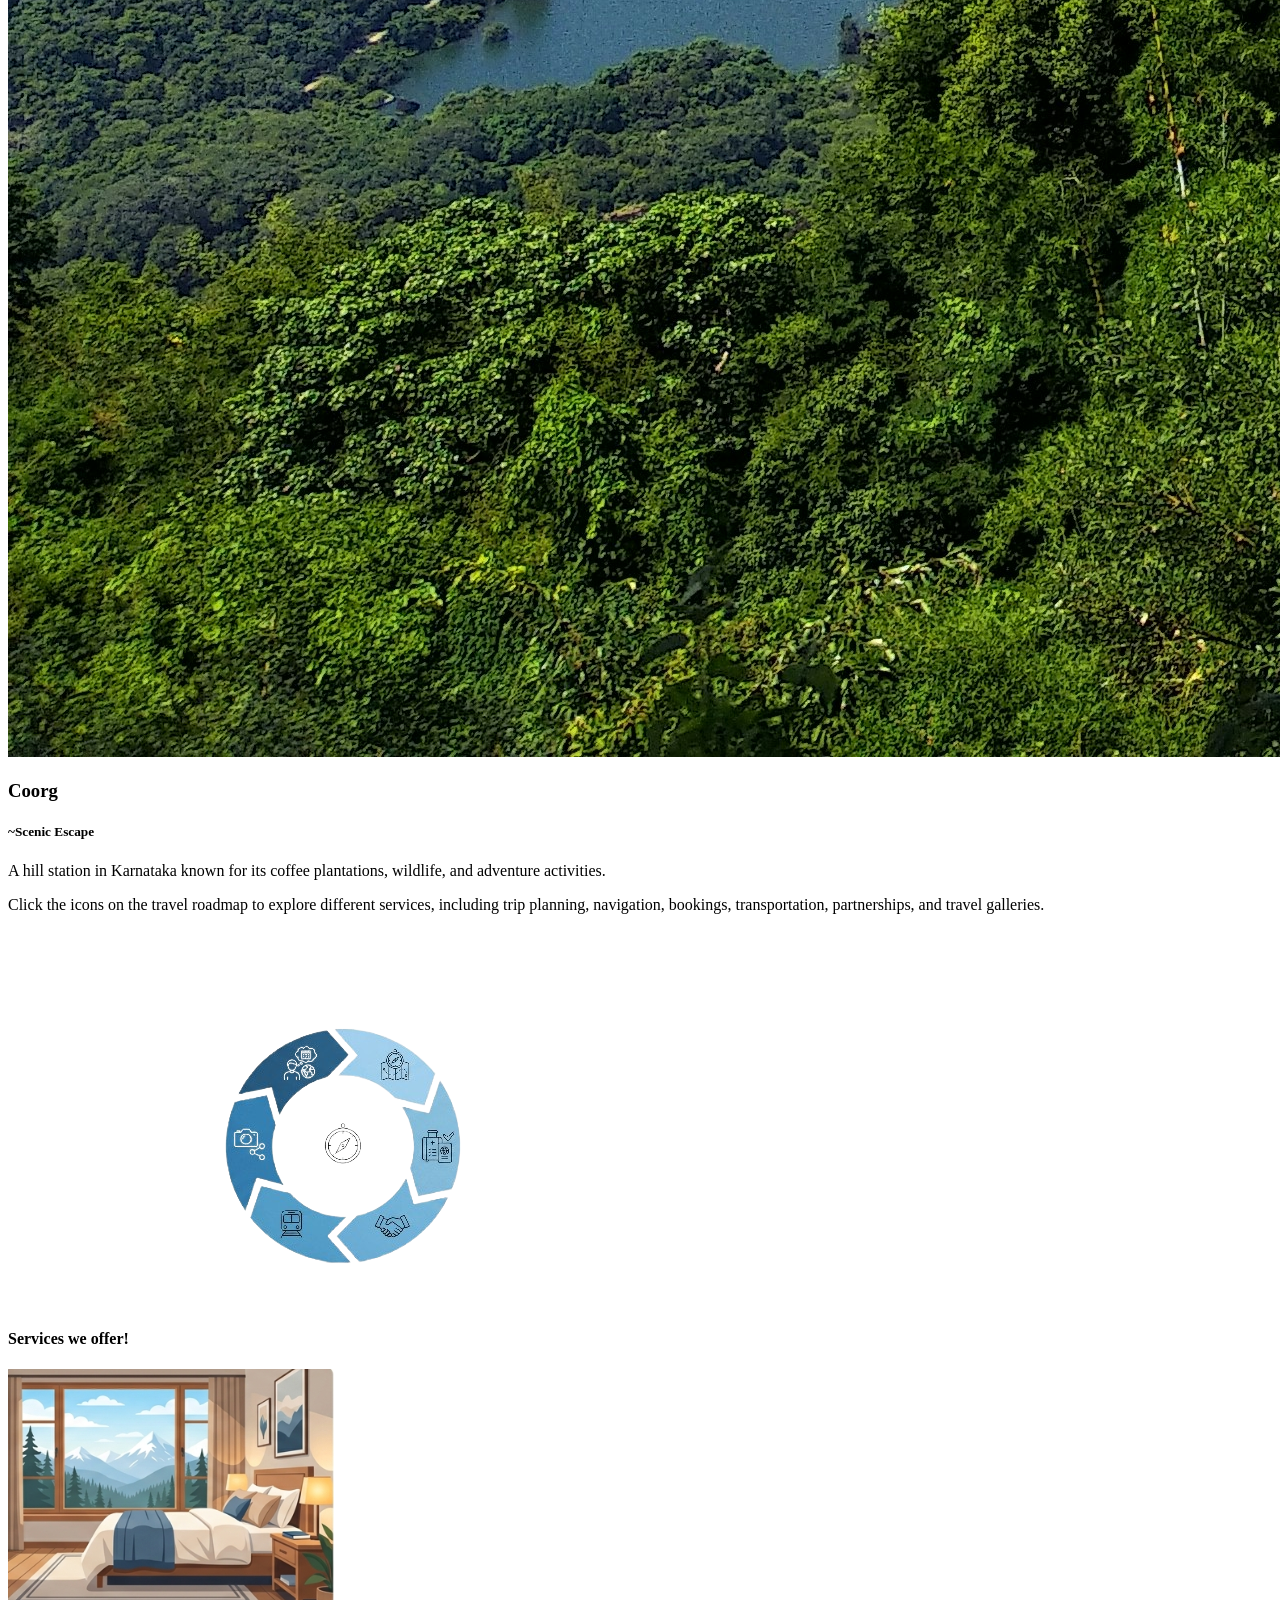
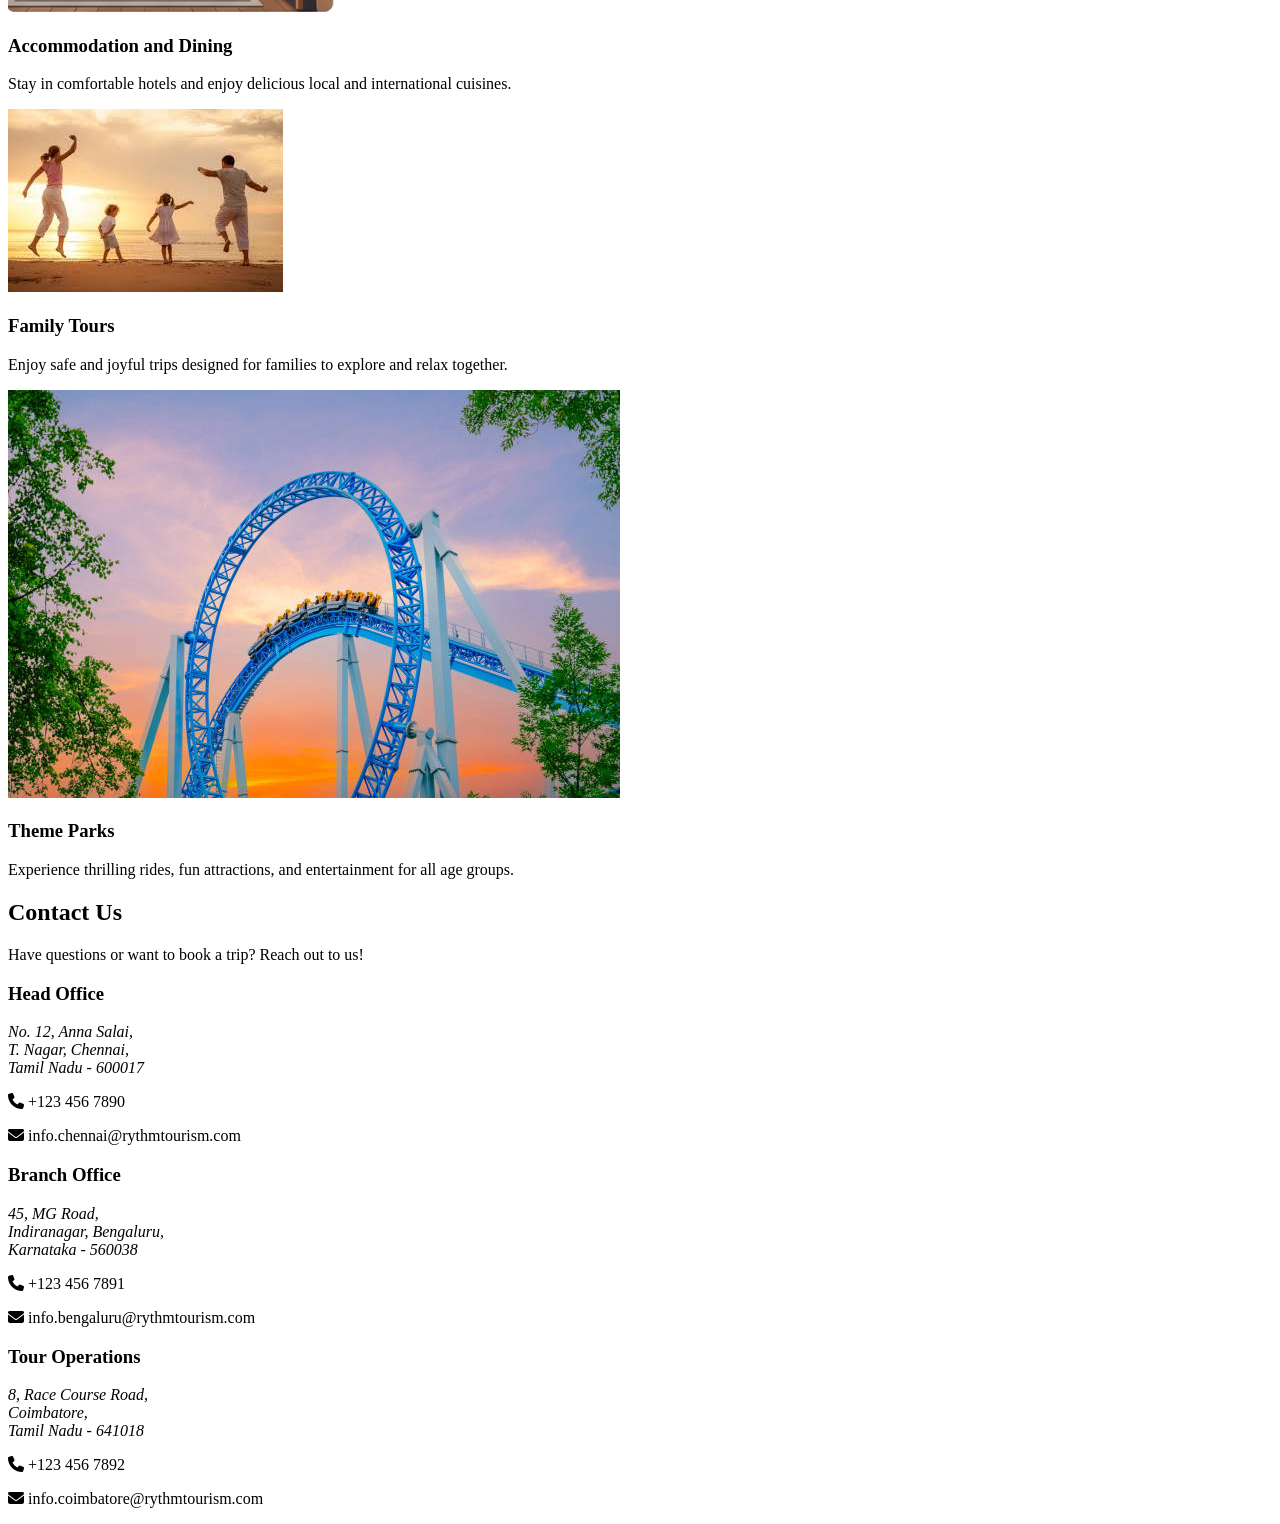
==== commit d80187fd: "sidebar add" ====
--- a/index.html
+++ b/index.html
@@ -68,7 +68,7 @@
     </button>
 </div>
     </header>
-    
+ <div id="slider-container"></div>
     <main class="flex flex-col items-center rounded  h-64 md:h-130"
         style="background-image: url('assets/img1.jpg'); background-size: cover; background-position: center; opacity: 0.9;">
         <div class="pt-10 md:pt-18 px-4 text-center text-[#166927]">
@@ -195,7 +195,15 @@
         </div>
     </footer>
     <script src="assets/theme.js"></script>
+    <script src="Layout/Slider.js"></script>
     <script>
+        fetch("Layout/slider.html")
+.then(res => res.text())
+.then(data => {
+      document.getElementById("slider-container").innerHTML = data;
+      sliderbaracess();
+});
+  
         let btn = document.getElementById("btn");
         let started = document.getElementById("start")
         let username = localStorage.getItem("username");
@@ -228,10 +236,16 @@
     </span>
 </div>
  <p class="leading-10"> |</p>
-<i class="fa-solid fa-circle-user text-2xl cursor-pointer"></i> 
+<i id="userIcon" class="fa-solid fa-circle-user text-2xl cursor-pointer"></i> 
 <span id="profilebtn" class="text-sm cursor-pointer">${username}</span>
 
 </span>`
+const userIcon = document.getElementById("userIcon");
+
+userIcon.addEventListener("click", () => {
+    document.getElementById("sidebar")
+.classList.remove("translate-x-full");
+});
 
             const profilebutton = document.getElementById("profilebtn");
 
@@ -240,11 +254,7 @@
                 const logoutbtn = document.createElement("div");
                 logoutbtn.innerHTML = `<button class="absolute top-15 text-sm bg-white cursor-pointer text-red-500 hover:bg-gray-100 rounded-lg p-2 z-10 font-sans right-8">log out</button>`;
                 userSection.append(logoutbtn);
-                logoutbtn.addEventListener("click", () => {
-                    localStorage.removeItem("isLoggedIn");
-                    localStorage.removeItem("username");
-                    window.location.href = "index.html";
-                });
+               
             })
 
         }
@@ -262,8 +272,12 @@
 
     Swal.fire({
         title: "Your Booking",
-        html: `📍 <b>${destination}</b>`,
-         text: "Destination Sucessfully check mail for the information",
+        html: `
+        📍 <b>${destination}</b><br><br>
+        Destination Successfully Booked.<br>
+        Check your email for booking information.
+    `,
+       
         icon: "success"
     });
     localStorage.setItem("notificationCount", 0);
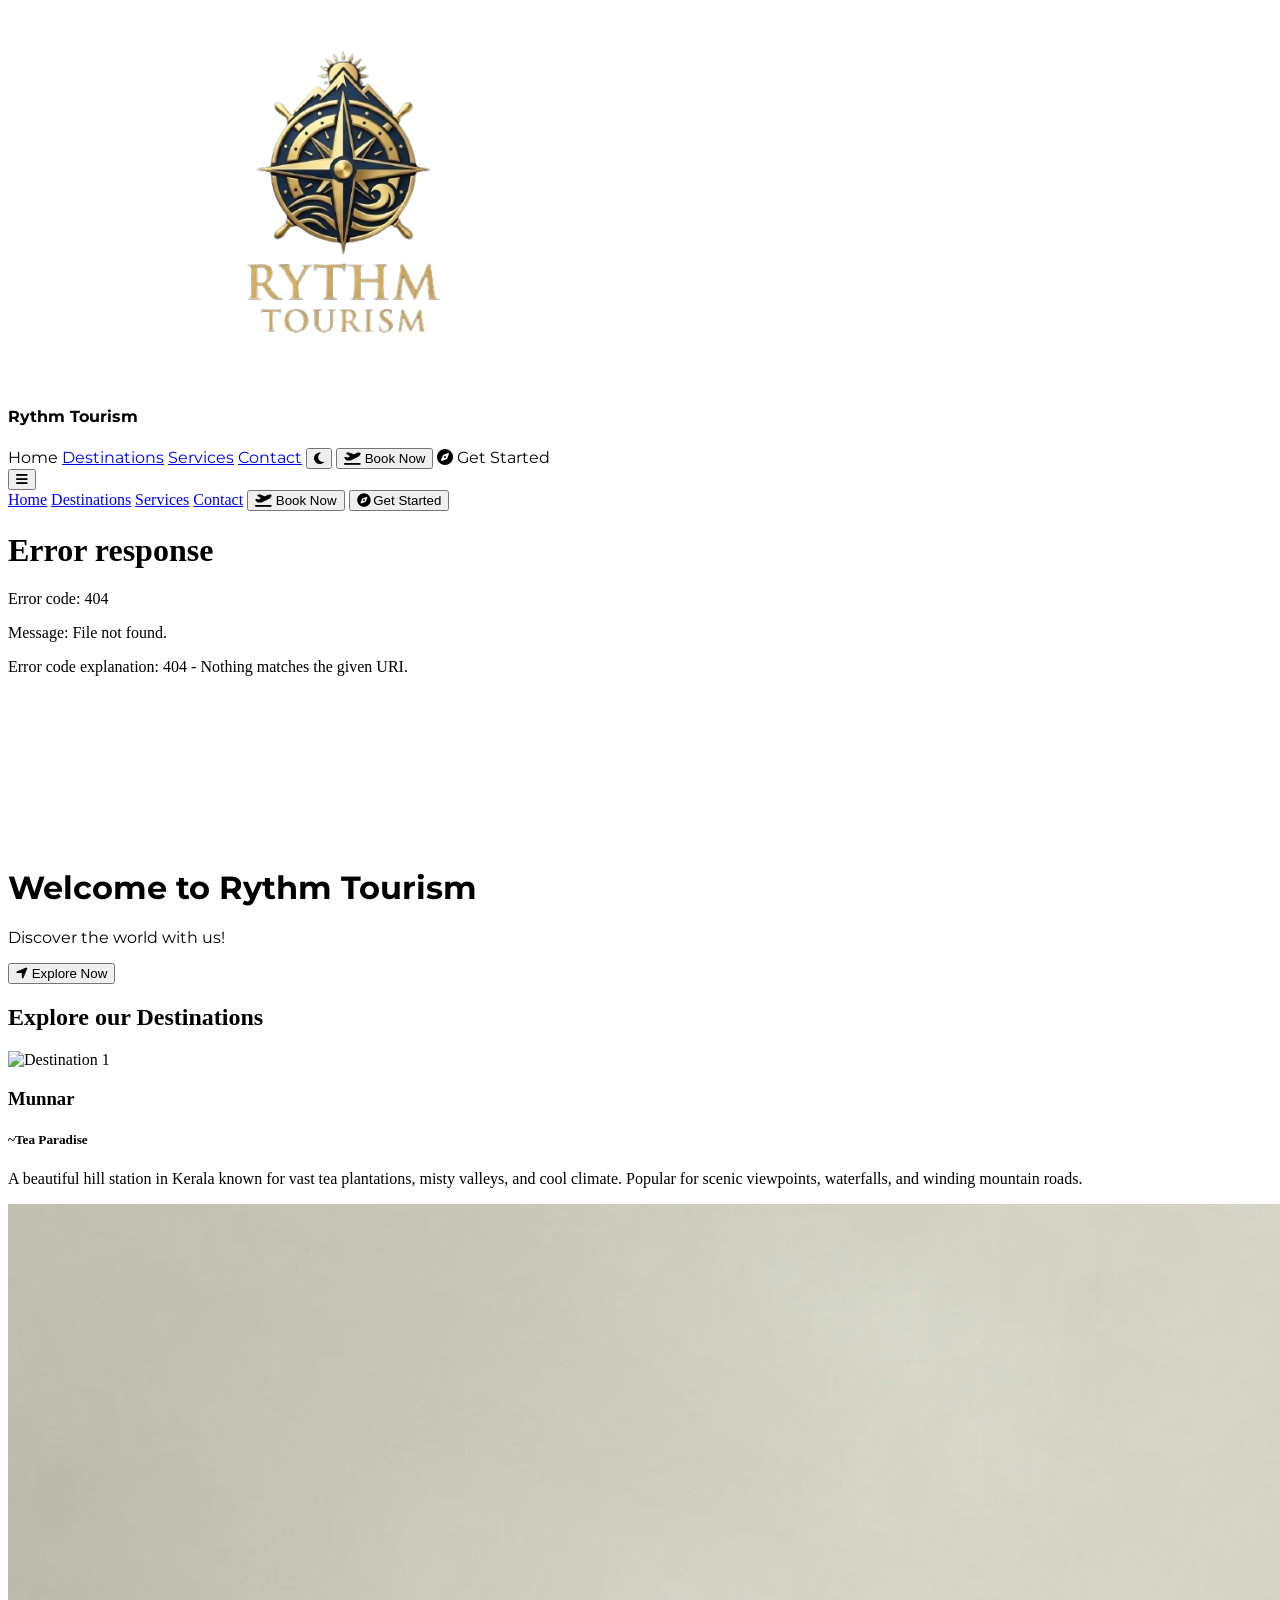
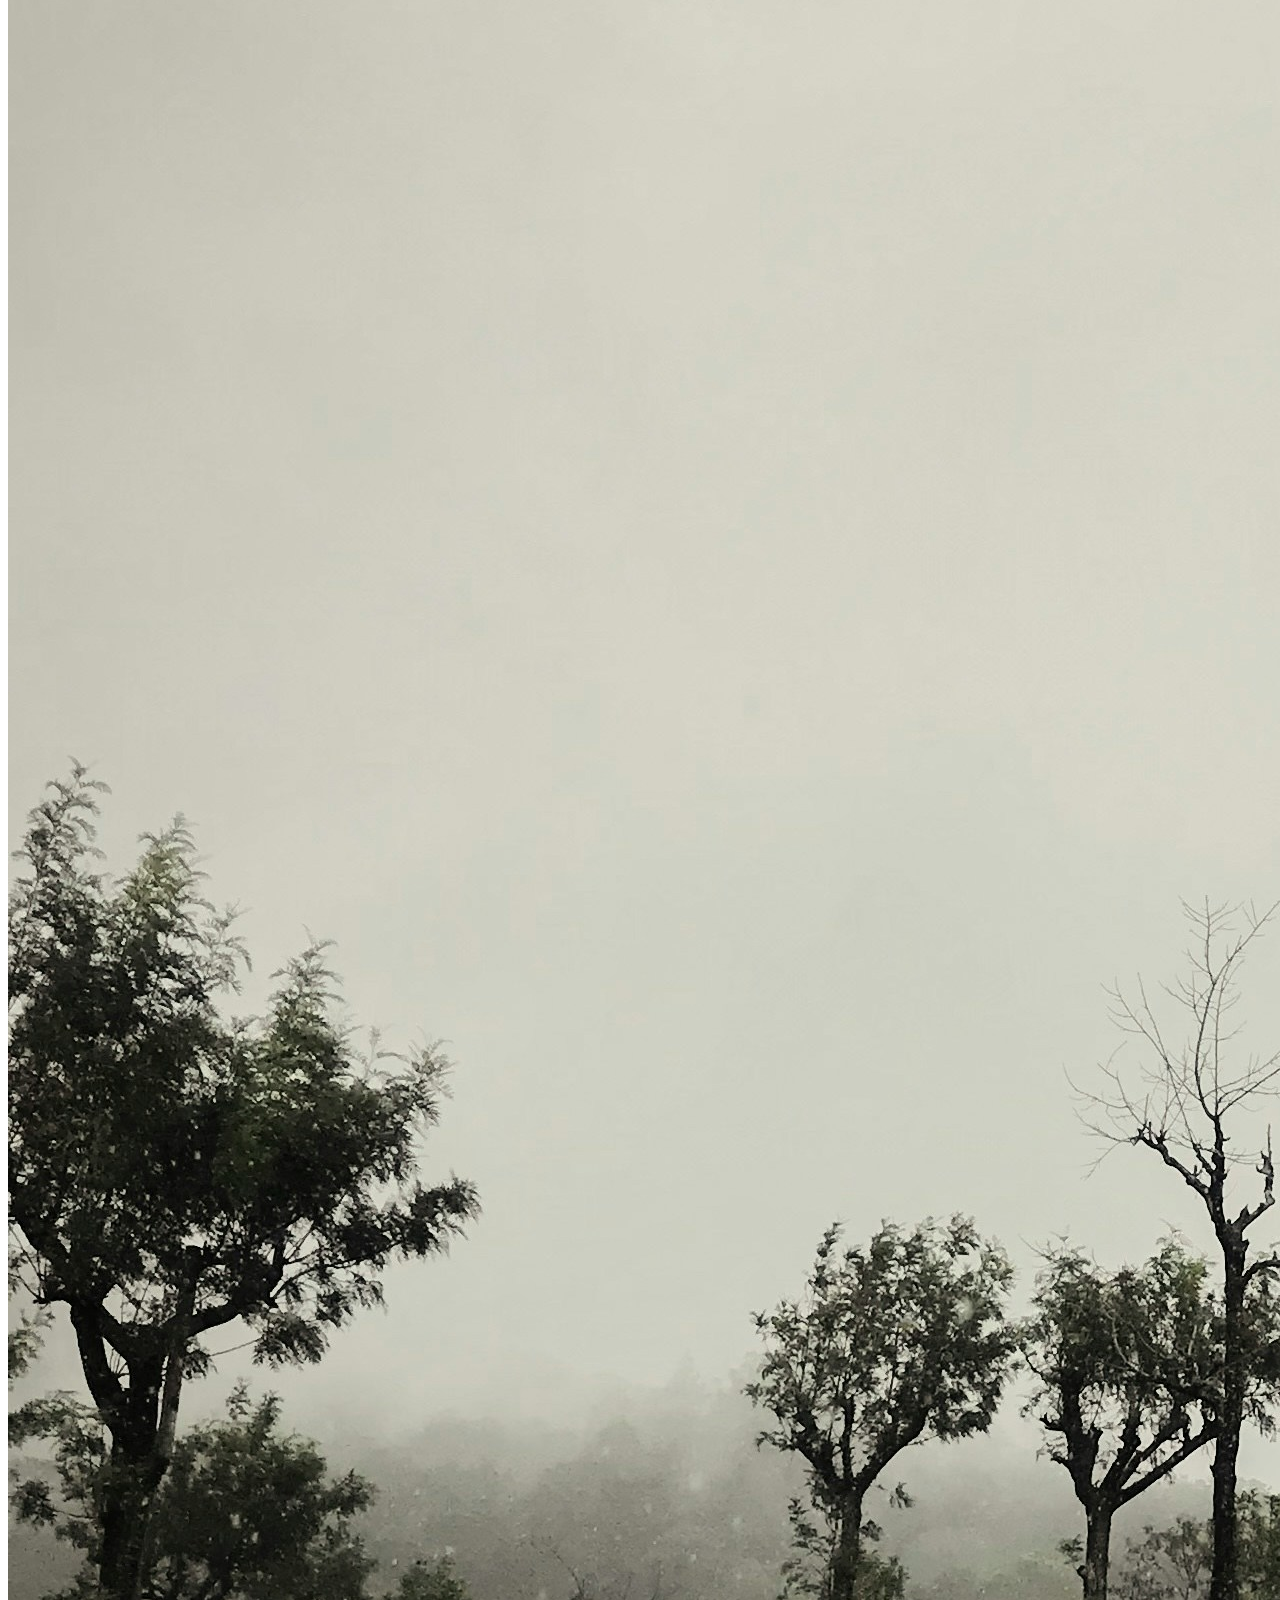
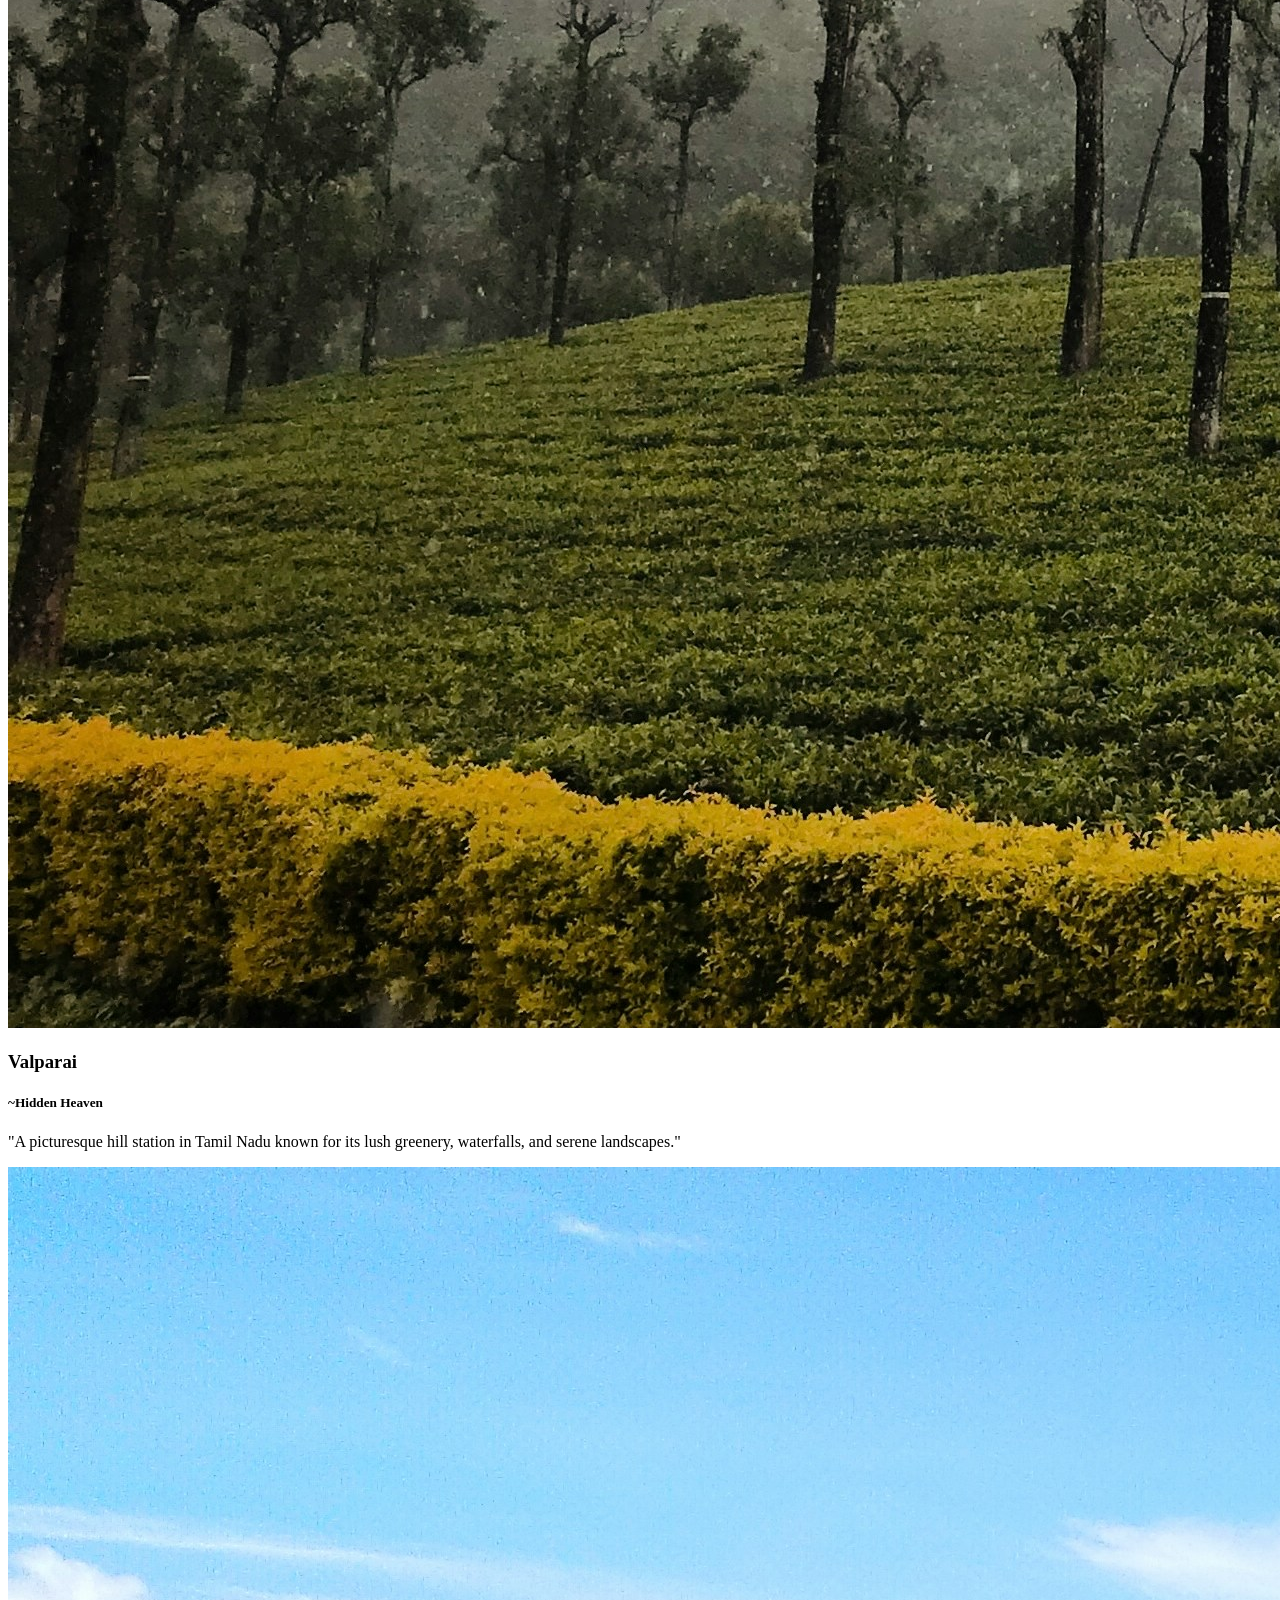
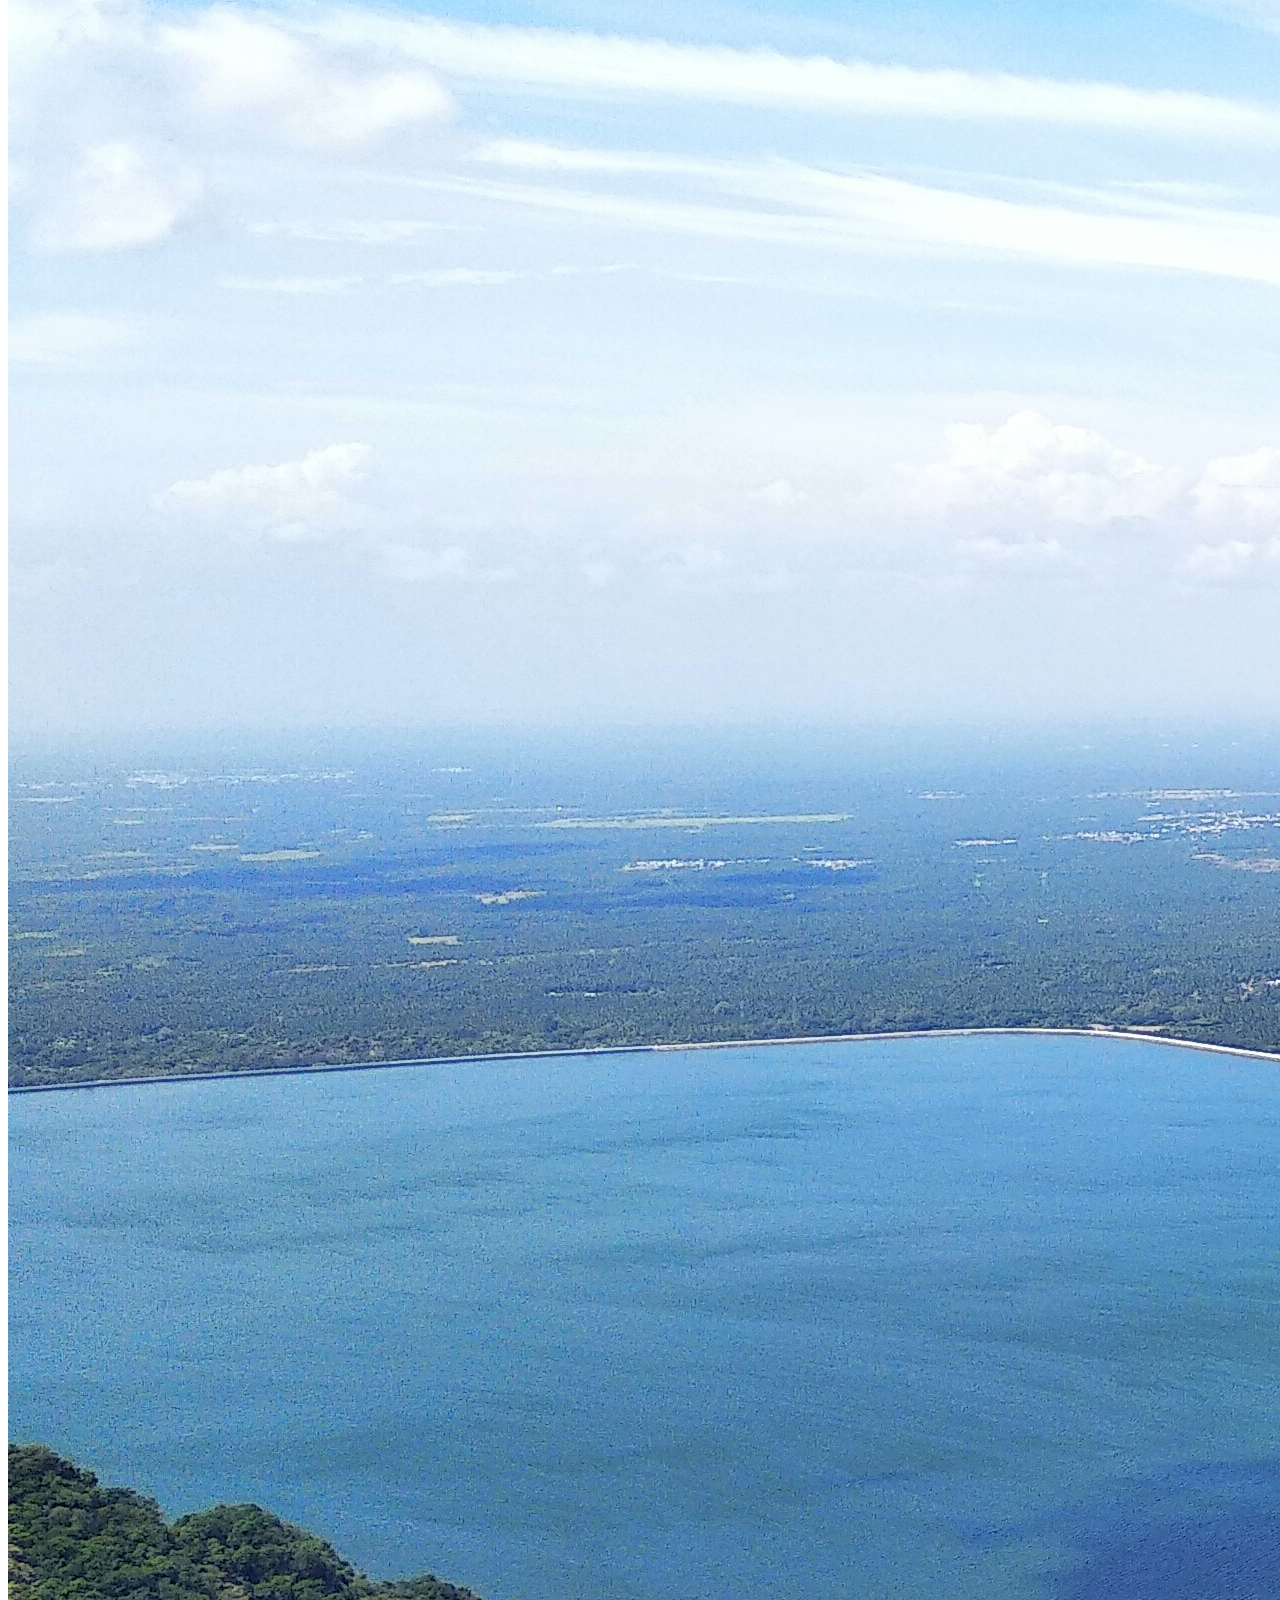
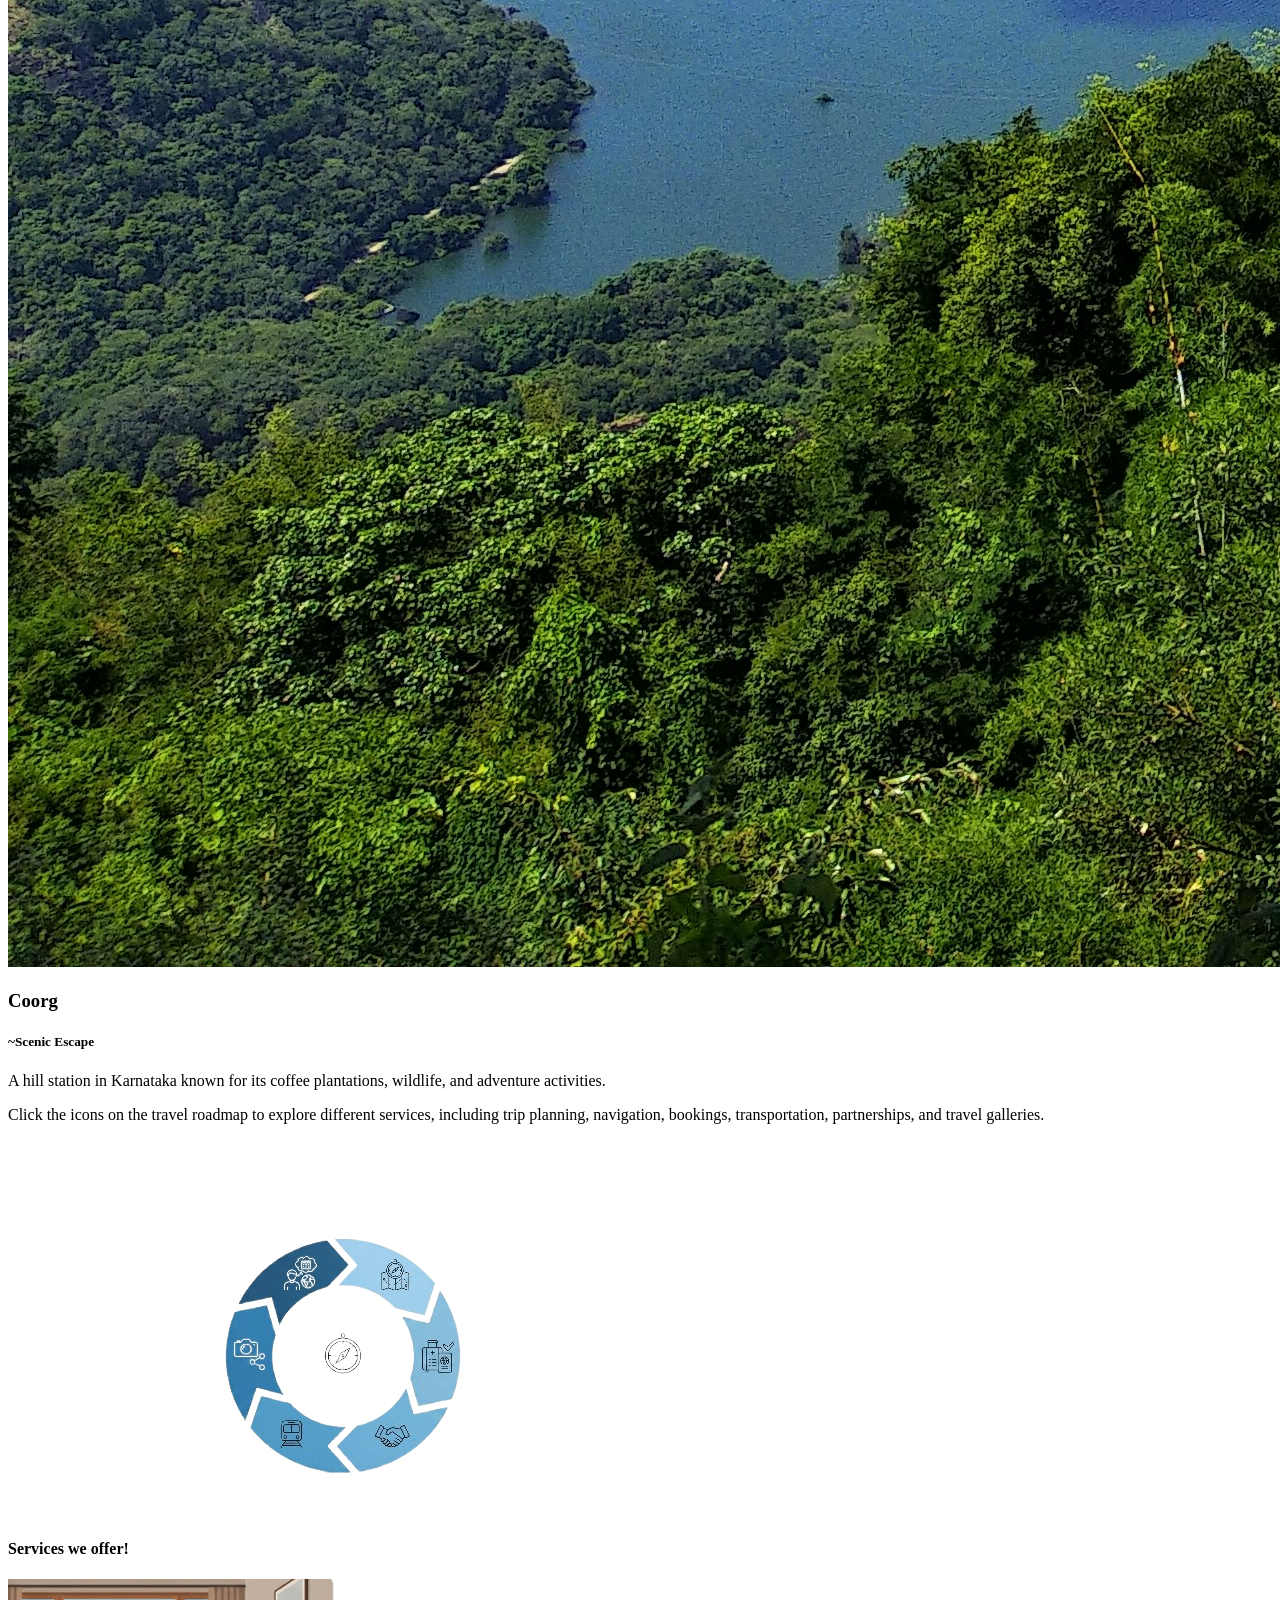
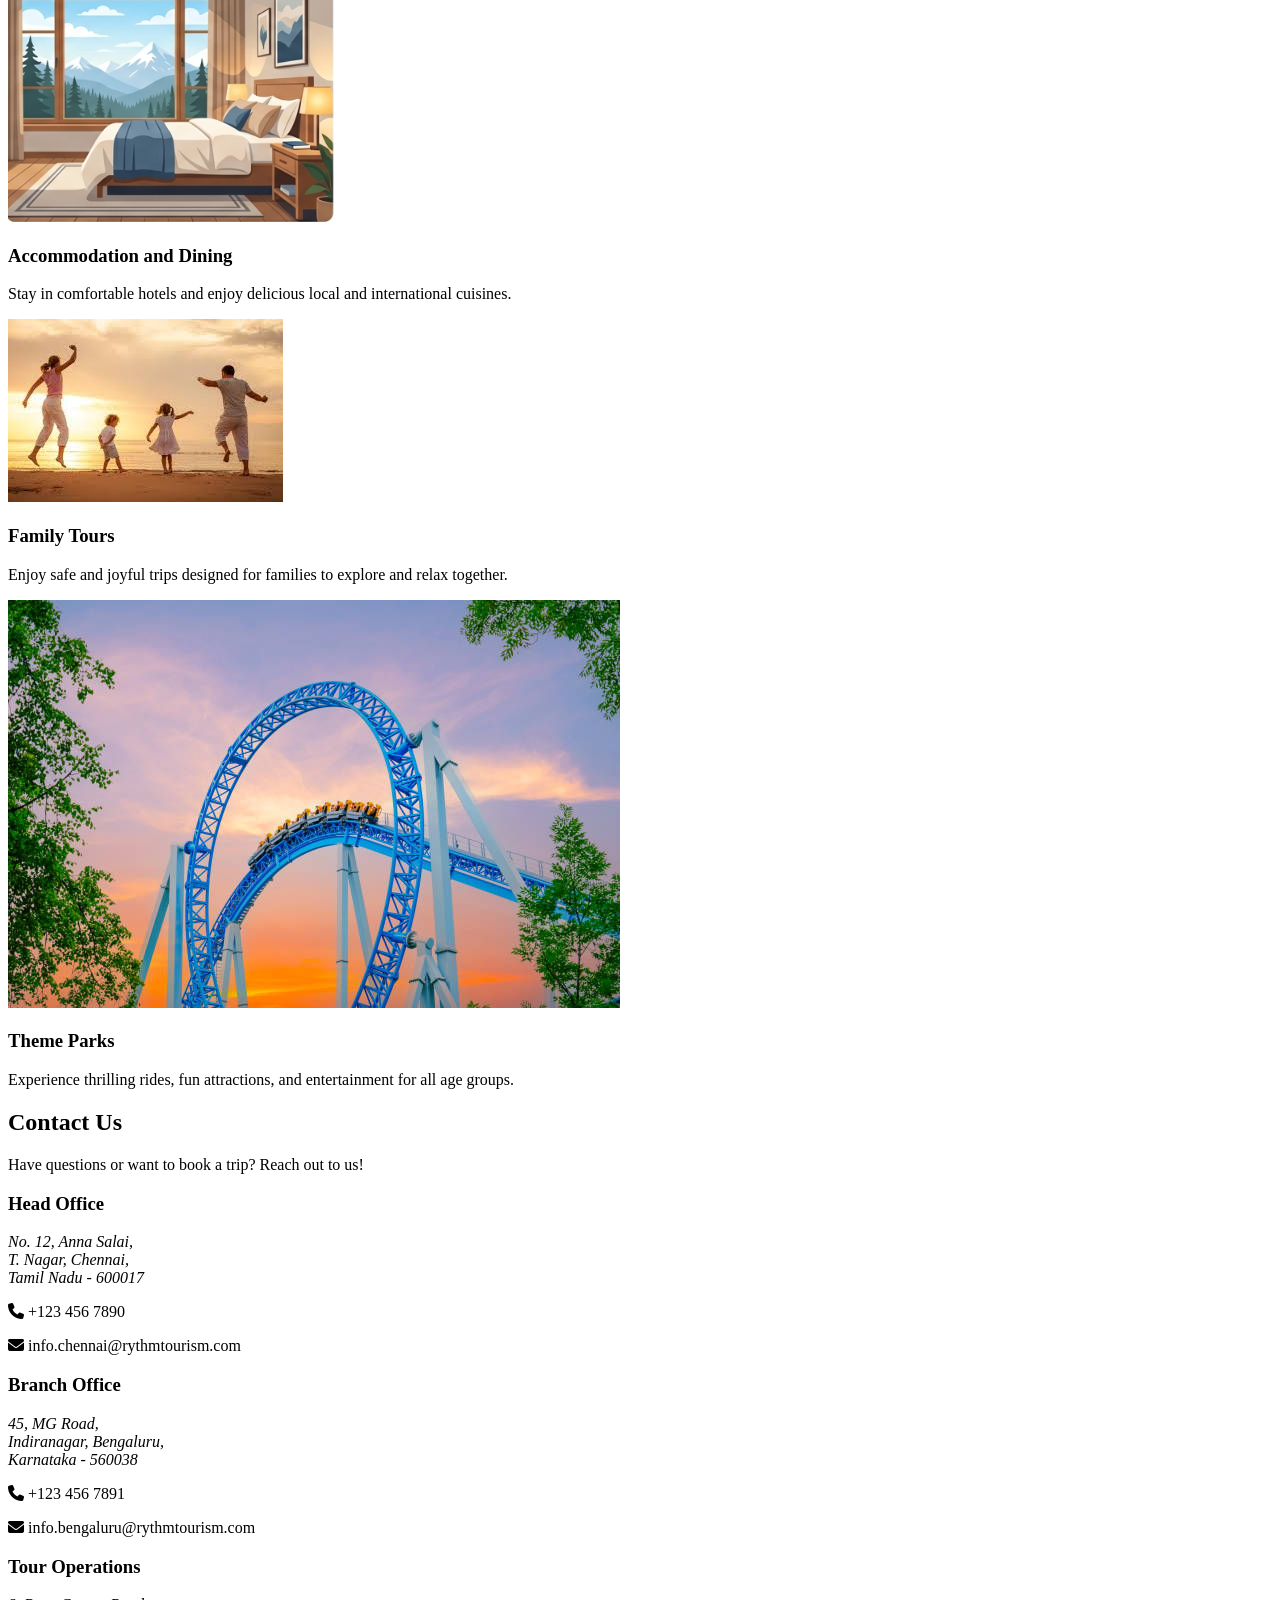
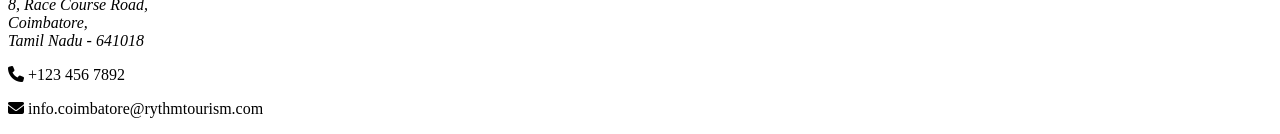
==== commit 9a6bb91b: "video addition" ====
--- a/index.html
+++ b/index.html
@@ -16,7 +16,7 @@
 <body>
     <header id="header">
         <nav
-            class="theme-nav flex items-center justify-between p-2 bg-gradient-to-r from-green-600 to-green-900 text-white text-white">
+            class="theme-nav flex items-center justify-between p-2 bg-green-900 text-white text-white">
             <div class="flex  items-center ">
                 <img src="assets/logo2.png" class="h-10 md:h-15 w-auto object-contain" alt="Rythm Tourism Logo">
                 <h4 class="text-sm md:text-xl font-bold tracking-widest" style="font-family: 'Montserrat', sans-serif;">Rythm
@@ -69,16 +69,55 @@
 </div>
     </header>
  <div id="slider-container"></div>
-    <main class="flex flex-col items-center rounded  h-64 md:h-130"
-        style="background-image: url('assets/img1.jpg'); background-size: cover; background-position: center; opacity: 0.9;">
-        <div class="pt-10 md:pt-18 px-4 text-center text-[#166927]">
-    <h1 class="text-2xl sm:text-3xl md:text-4xl font-bold">Welcome to Rythm Tourism</h1>
-    <p class="text-sm sm:text-base md:text-lg mb-8">Discover the world with us!</p>
+   <main class="relative h-130 overflow-hidden "   style="font-family: 'Montserrat', sans-serif">
+
+    <video class="bg-video absolute inset-0 w-full h-full object-cover opacity-100 transition-opacity duration-1000 "
+        autoplay muted loop playsinline>
+        <source src="assets/vid2.mp4" type="video/mp4">
+    </video>
+    <video class="bg-video absolute inset-0 w-full h-full object-cover opacity-100 transition-opacity duration-1000"
+        autoplay muted loop playsinline>
+        <source src="assets/vid1.mp4" type="video/mp4">
+    </video>
+    <video class="bg-video absolute inset-0 w-full h-full object-cover opacity-0 transition-opacity duration-1000"
+        muted loop playsinline>
+        <source src="assets/vid3.mp4" type="video/mp4">
+    </video>
+
+    <video class="bg-video absolute inset-0 w-full h-full object-cover opacity-0 transition-opacity duration-1000"
+        muted loop playsinline>
+        <source src="assets/vid4.mp4" type="video/mp4">
+    </video>
+
+    <div class="absolute inset-0 bg-black/40"></div>
+
+    <div class="absolute top-16 md:top-24 left-1/2 -translate-x-1/2 z-10 text-center text-white">
+        <h1 class="text-4xl font-bold">Welcome to Rythm Tourism</h1>
+        <p>Discover the world with us!</p>
+        <button id="exploreBtn"
+        class="bg-green-600 hover:bg-green-700 
+        px-4 py-2 mt-2 rounded-xl font-semibold 
+        shadow-lg hover:scale-105 transition duration-300 cursor-pointer">
+
+        <i class="fa-solid fa-location-arrow mr-2"></i>
+        Explore Now
+    </button>
+    
     </div>
-    </main>
+    <div id="videoDots" 
+class="absolute bottom-6 left-1/2 -translate-x-1/2 flex gap-3 z-10">
+    
+    <span class="dot w-3 h-3 rounded-full bg-white/50"></span>
+    <span class="dot w-3 h-3 rounded-full bg-white/50"></span>
+    <span class="dot w-3 h-3 rounded-full bg-white/50"></span>
+    <span class="dot w-3 h-3 rounded-full bg-white/50"></span>
+
+</div>
+
+</main>
 
     <section class="px-4 md:px-6">
-        <div class="mt-10 text-center">
+        <div class="mt-6 text-center">
            <h2 class="text-2xl md:text-3xl font-bold">Explore our Destinations</h2>
         </div>
         <div class="grid grid-cols-3 gap-3 mt-3 ">
@@ -247,15 +286,15 @@
 .classList.remove("translate-x-full");
 });
 
-            const profilebutton = document.getElementById("profilebtn");
-
-
-            profilebutton.addEventListener("click", (e) => {
-                const logoutbtn = document.createElement("div");
-                logoutbtn.innerHTML = `<button class="absolute top-15 text-sm bg-white cursor-pointer text-red-500 hover:bg-gray-100 rounded-lg p-2 z-10 font-sans right-8">log out</button>`;
-                userSection.append(logoutbtn);
+            // const profilebutton = document.getElementById("profilebtn");
+
+
+            // profilebutton.addEventListener("click", (e) => {
+            //     const logoutbtn = document.createElement("div");
+            //     logoutbtn.innerHTML = `<button class="absolute top-15 text-sm bg-white cursor-pointer text-red-500 hover:bg-gray-100 rounded-lg p-2 z-10 font-sans right-8">log out</button>`;
+            //     userSection.append(logoutbtn);
                
-            })
+         //   })
 
         }
 function showNotifications() {
@@ -298,6 +337,33 @@
     mobileMenu.classList.toggle("hidden");
     mobileMenu.classList.toggle("flex");
 });
+
+const dots = document.querySelectorAll(".dot");
+function updateDots() {
+    dots.forEach(dot => {
+        dot.classList.remove("bg-white");
+        dot.classList.add("bg-white/50");
+    });
+
+    dots[current].classList.remove("bg-white/50");
+    dots[current].classList.add("bg-white");
+}
+const videos = document.querySelectorAll(".bg-video");
+let current = 0;
+updateDots();
+videos[current].play();
+setInterval(() => {
+    videos[current].classList.remove("opacity-100");
+    videos[current].classList.add("opacity-0");
+
+    current = (current + 1) % videos.length;
+
+    videos[current].classList.remove("opacity-0");
+    videos[current].classList.add("opacity-100");
+
+    videos[current].play();
+     updateDots(); 
+}, 8000);
     </script>
 </body>
 
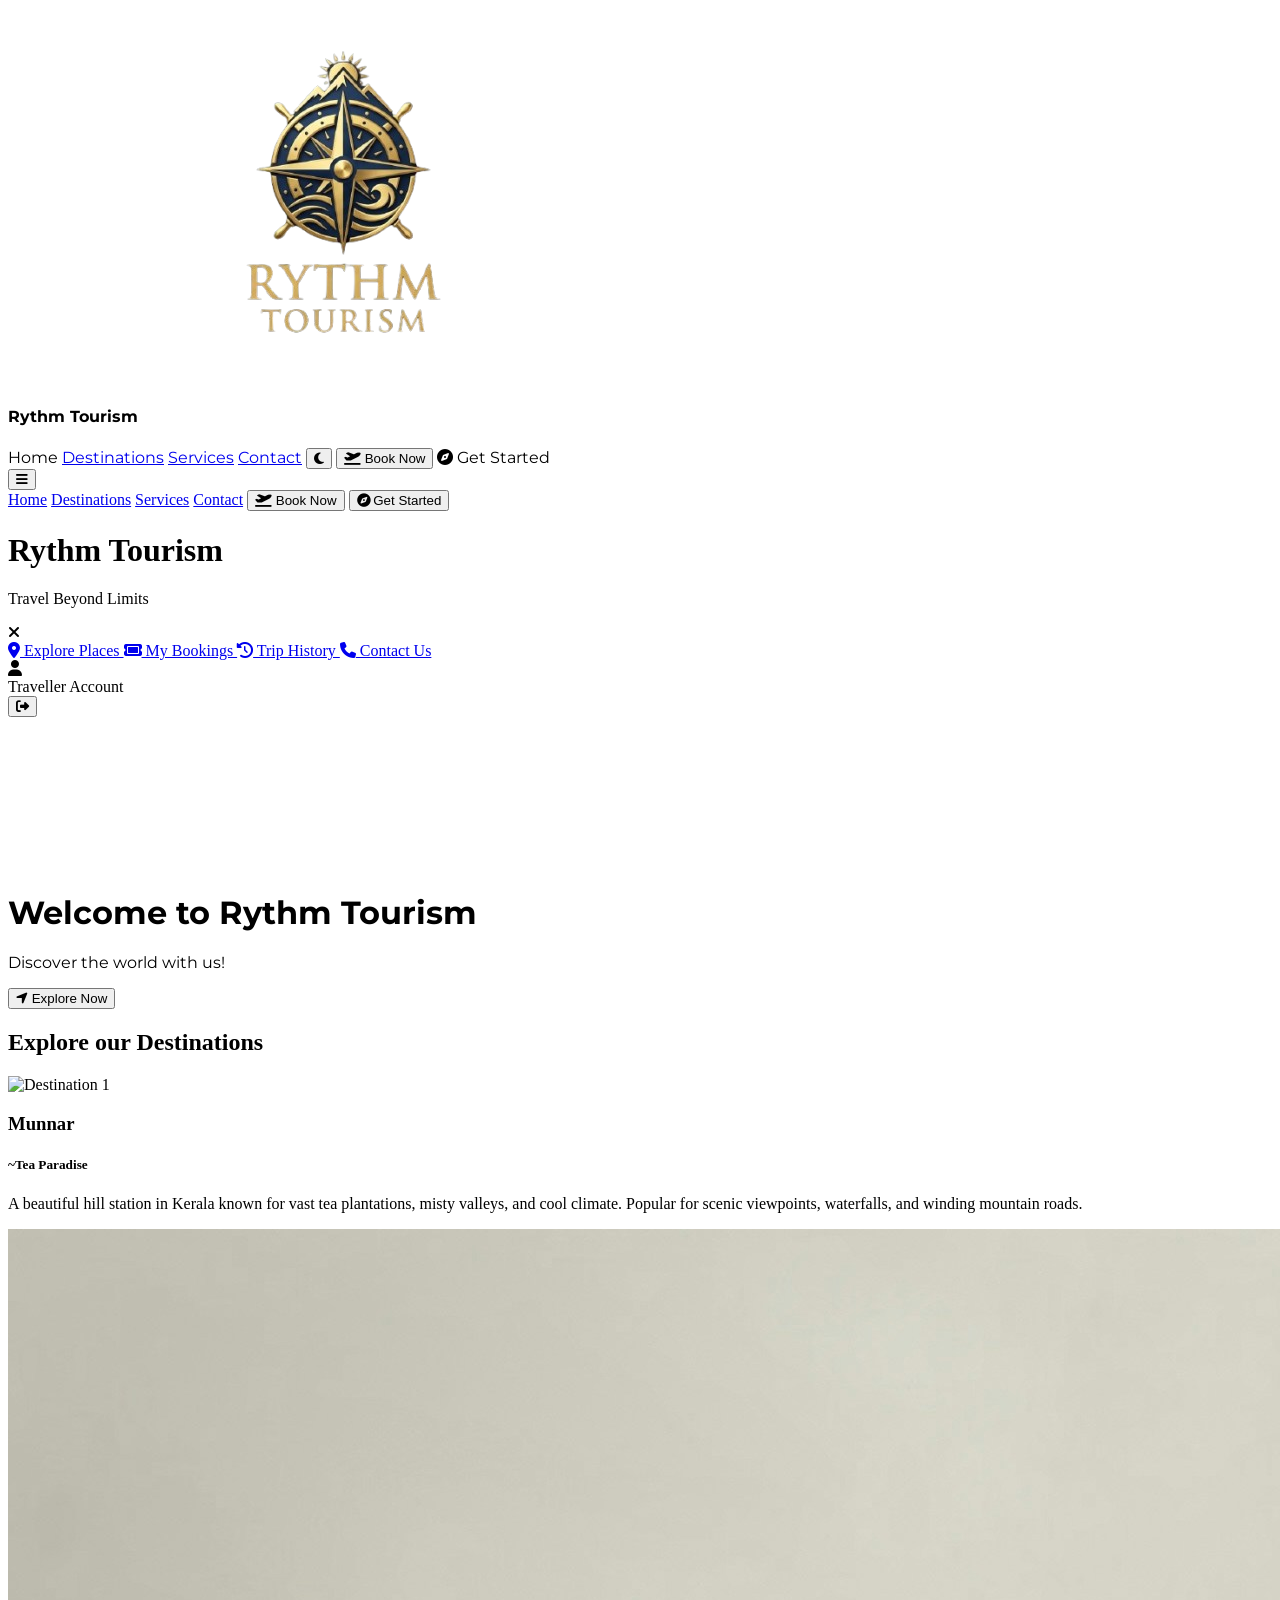
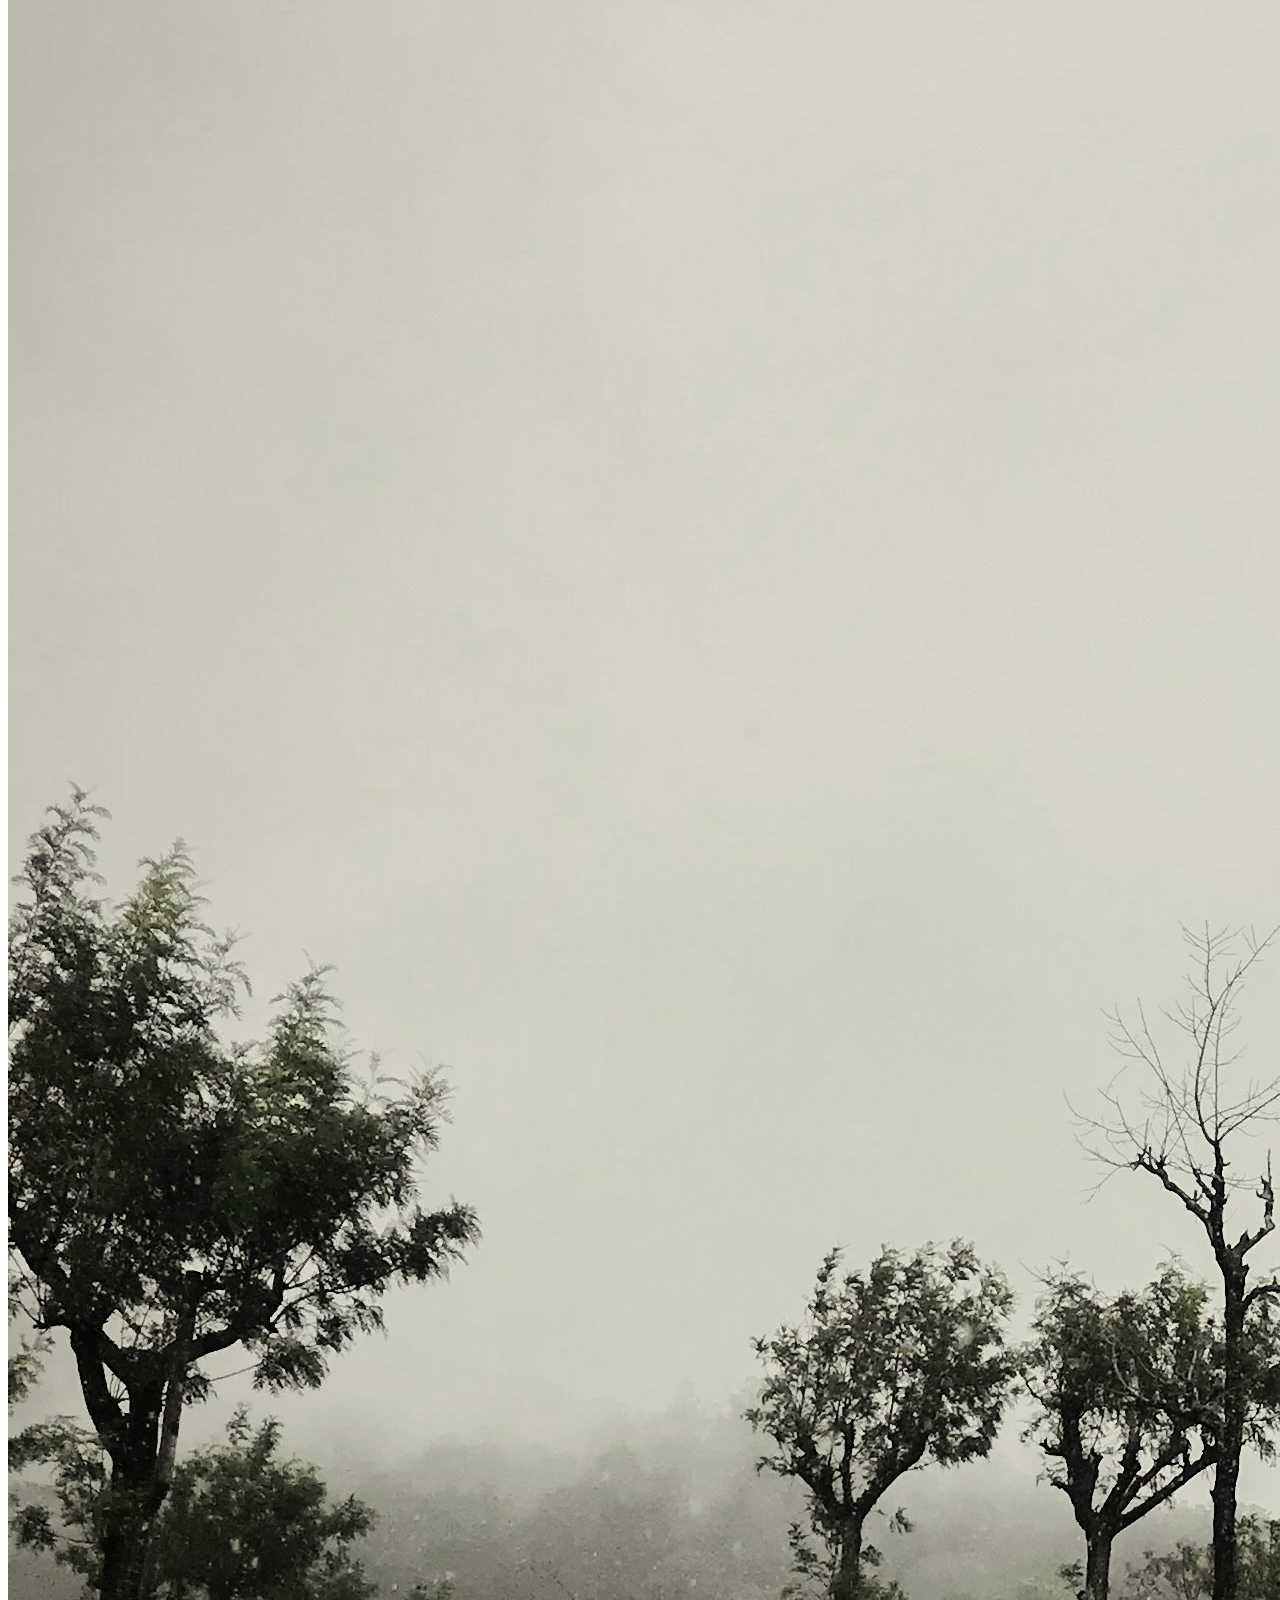
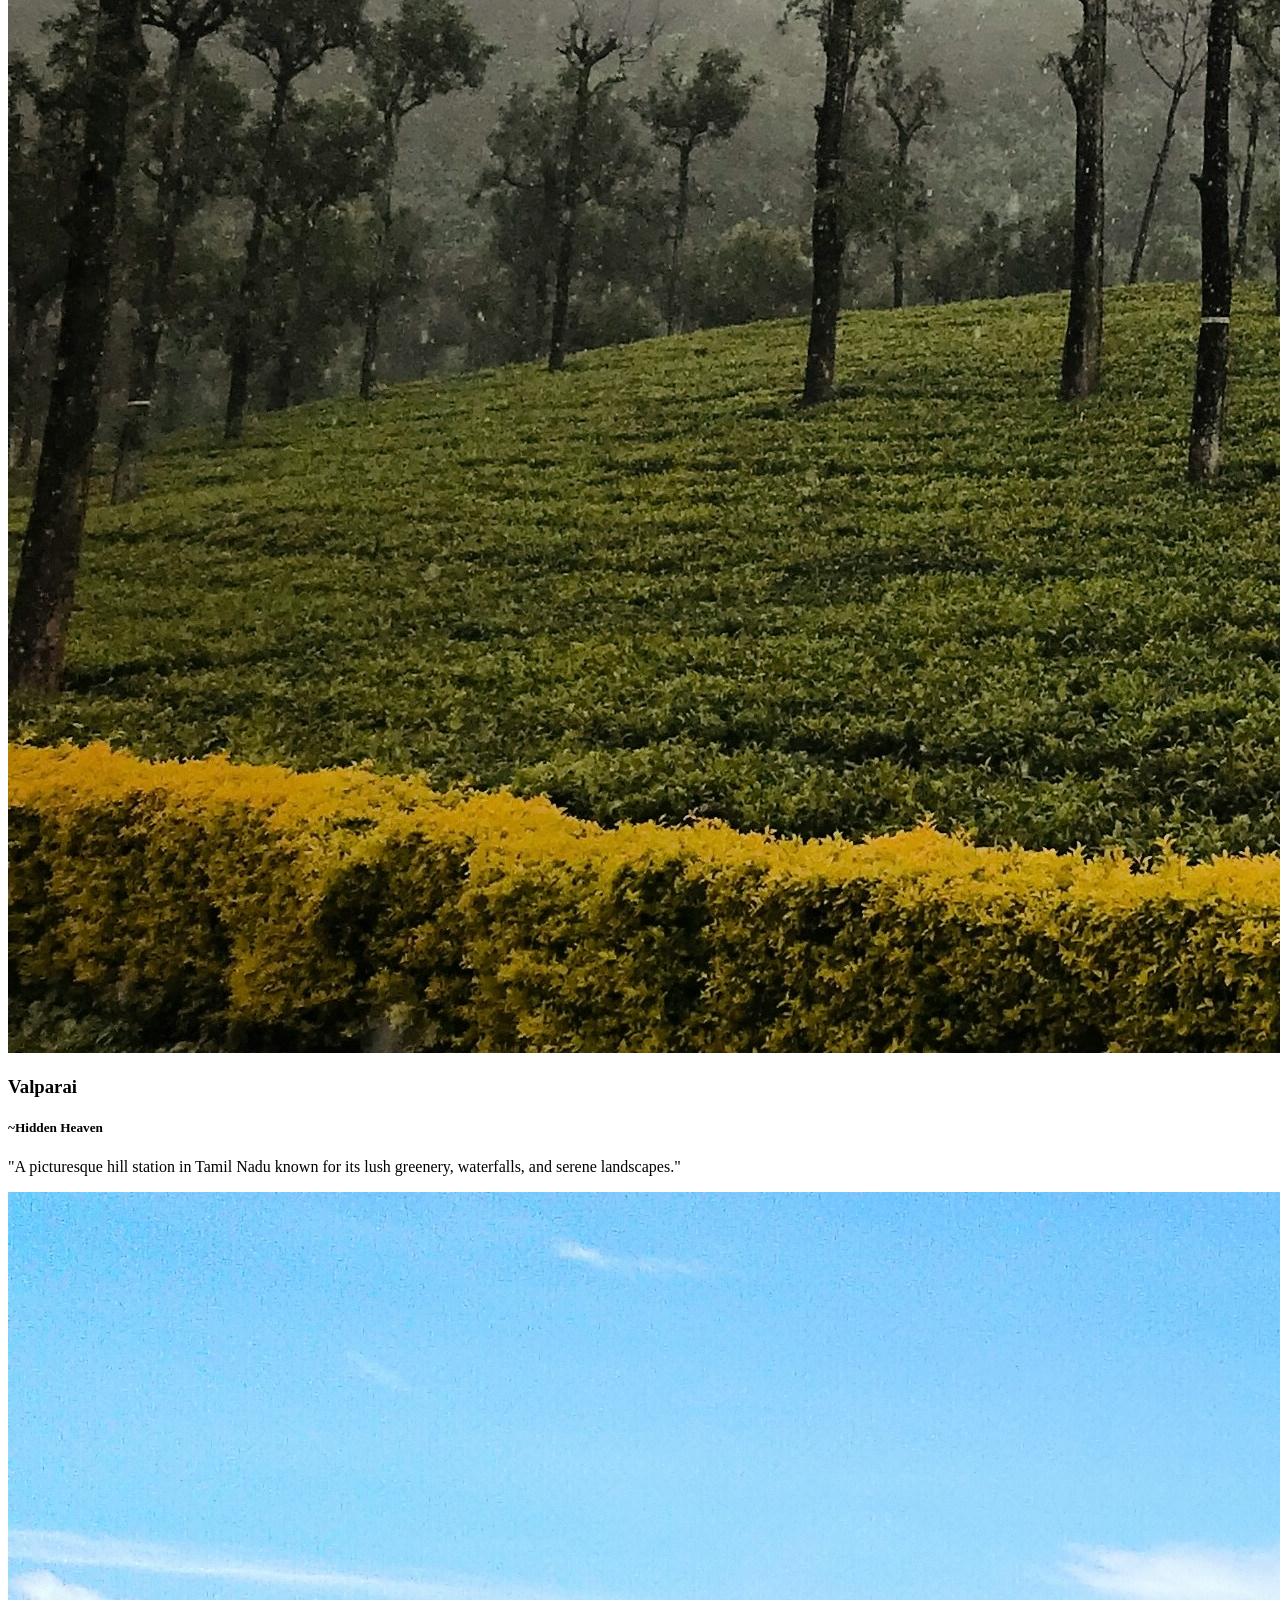
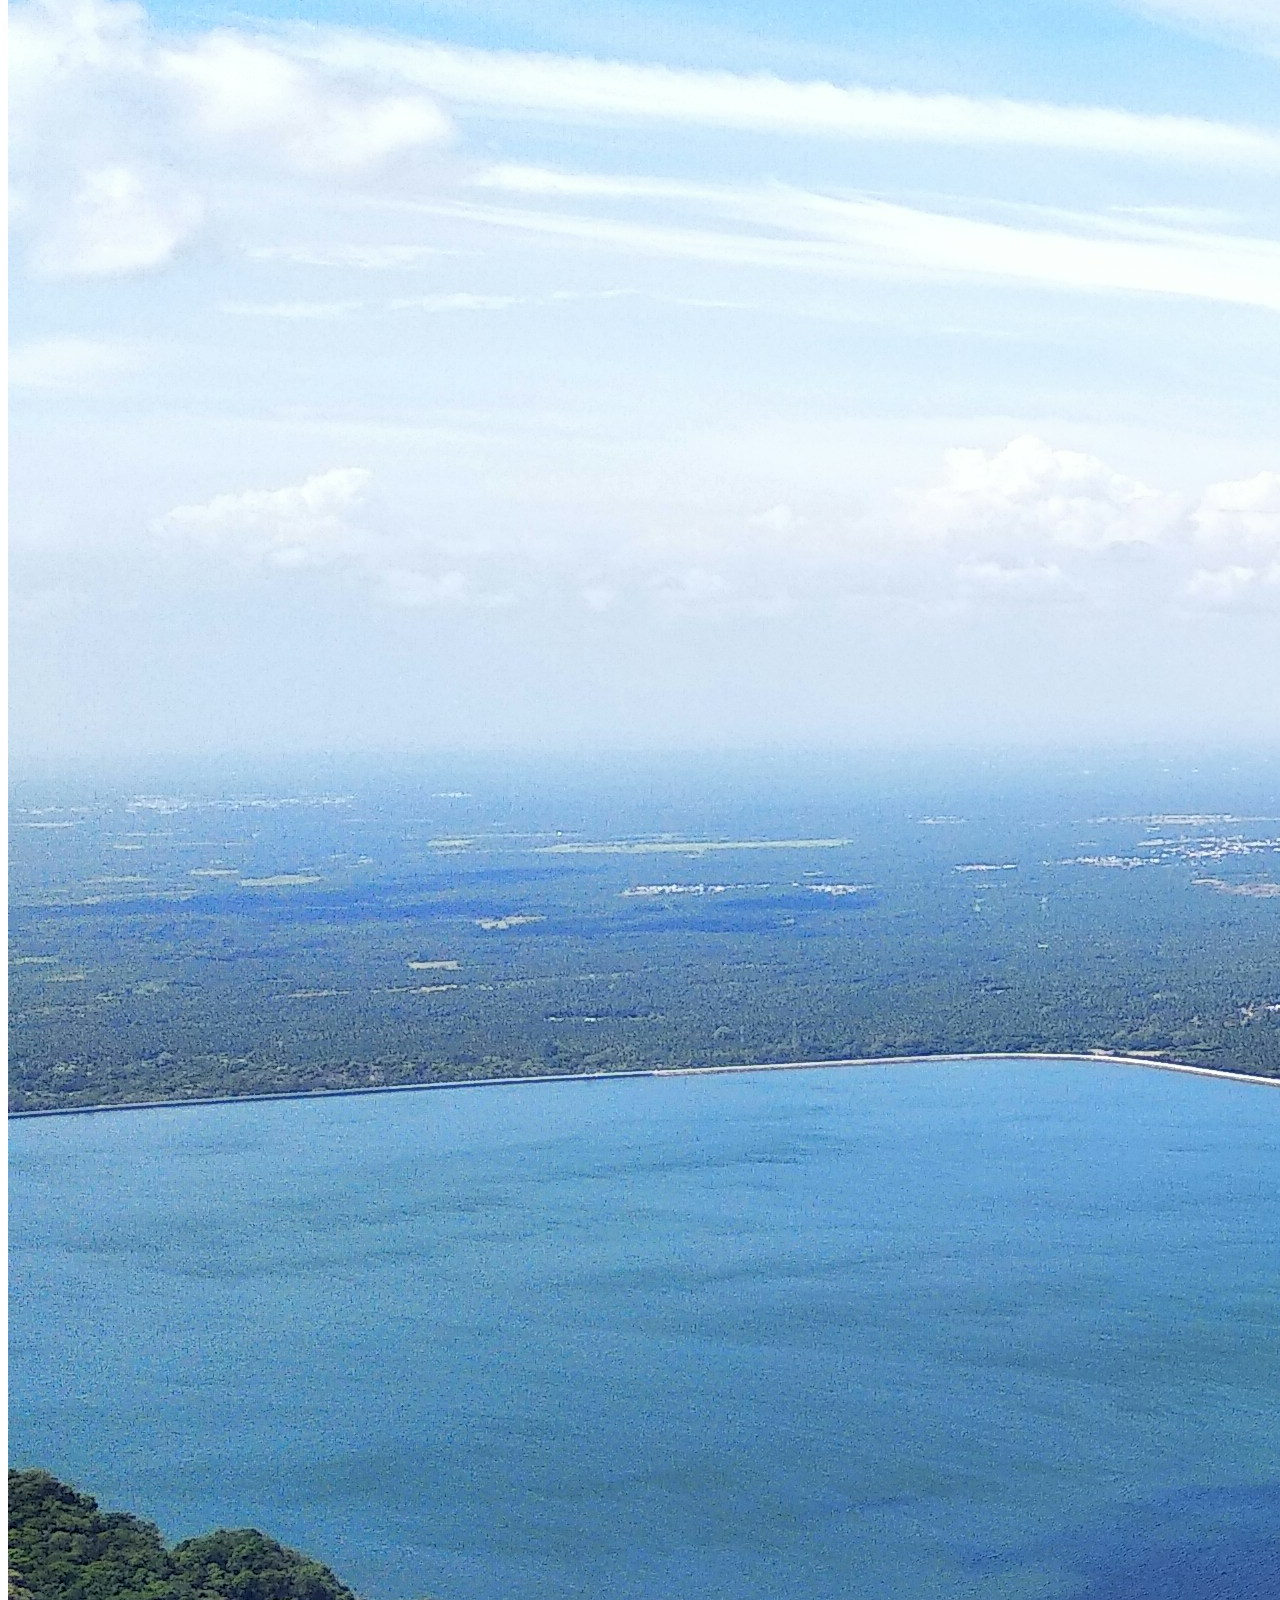
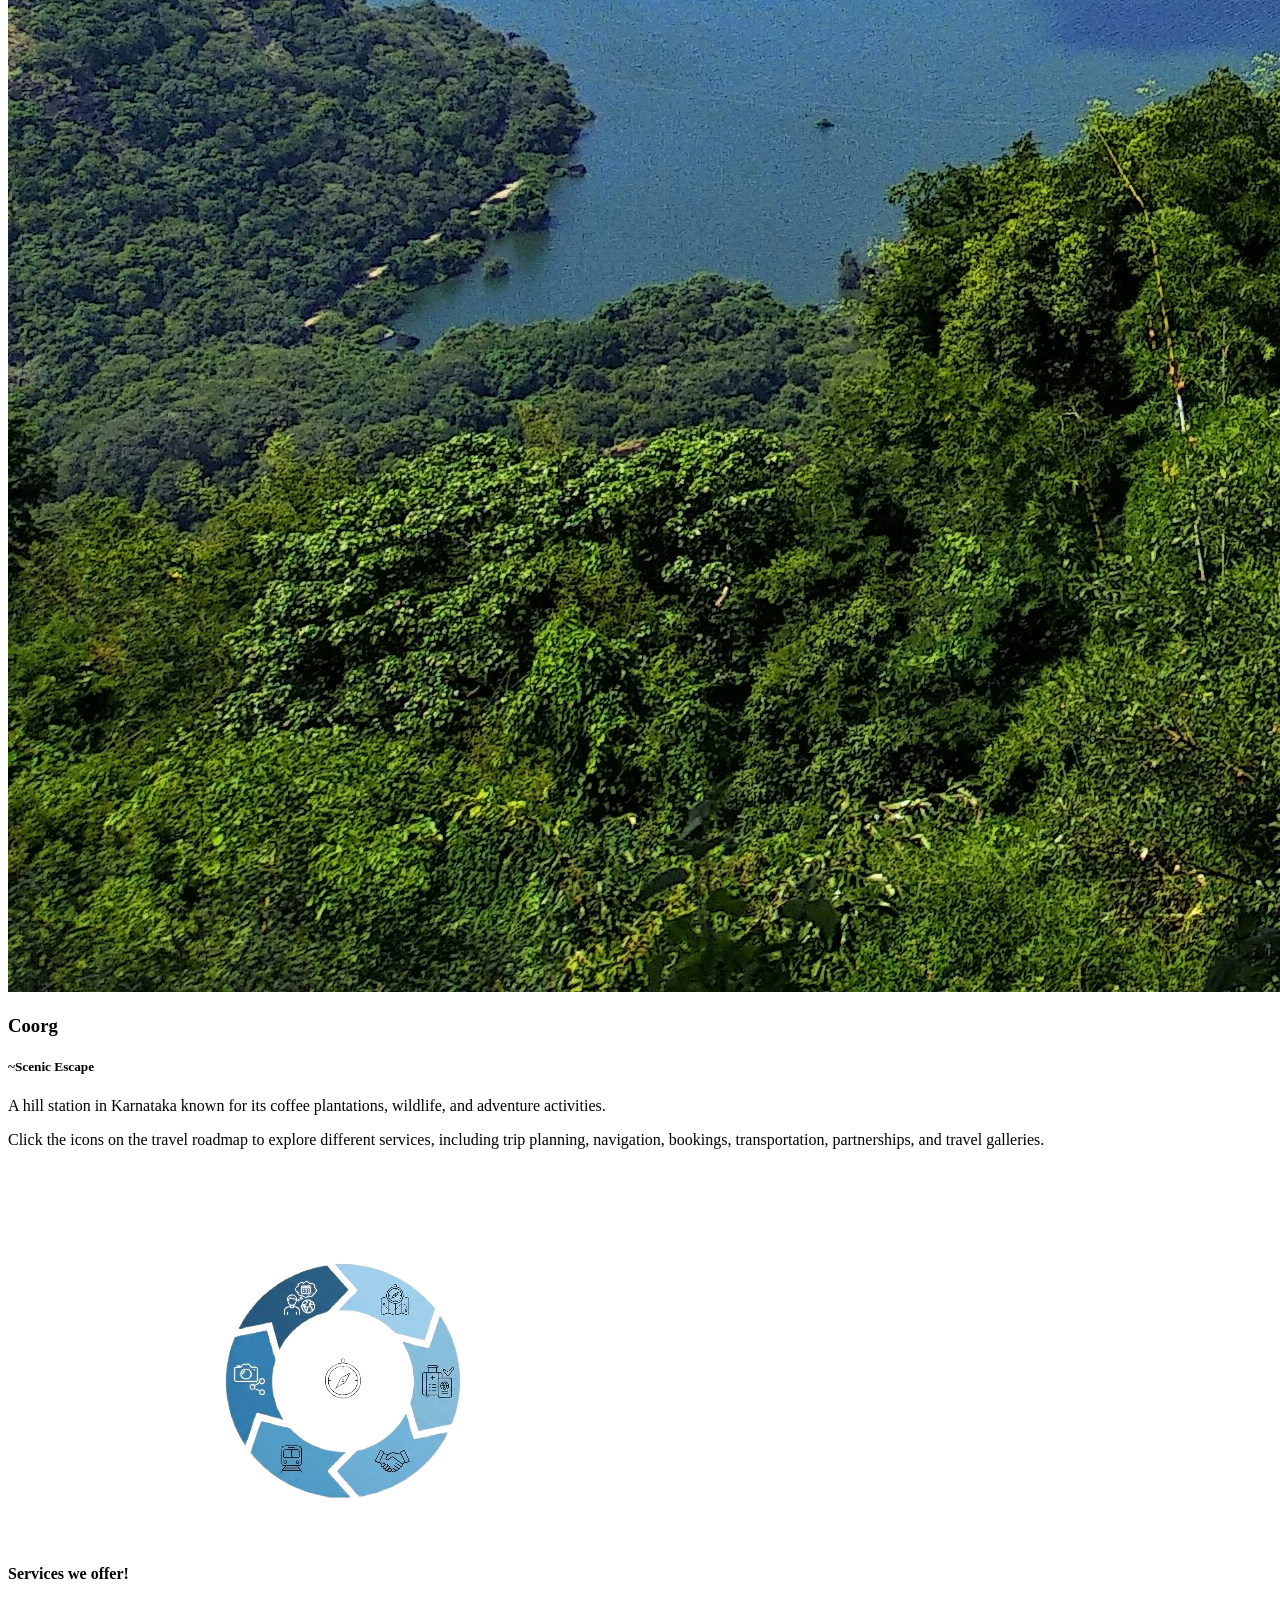
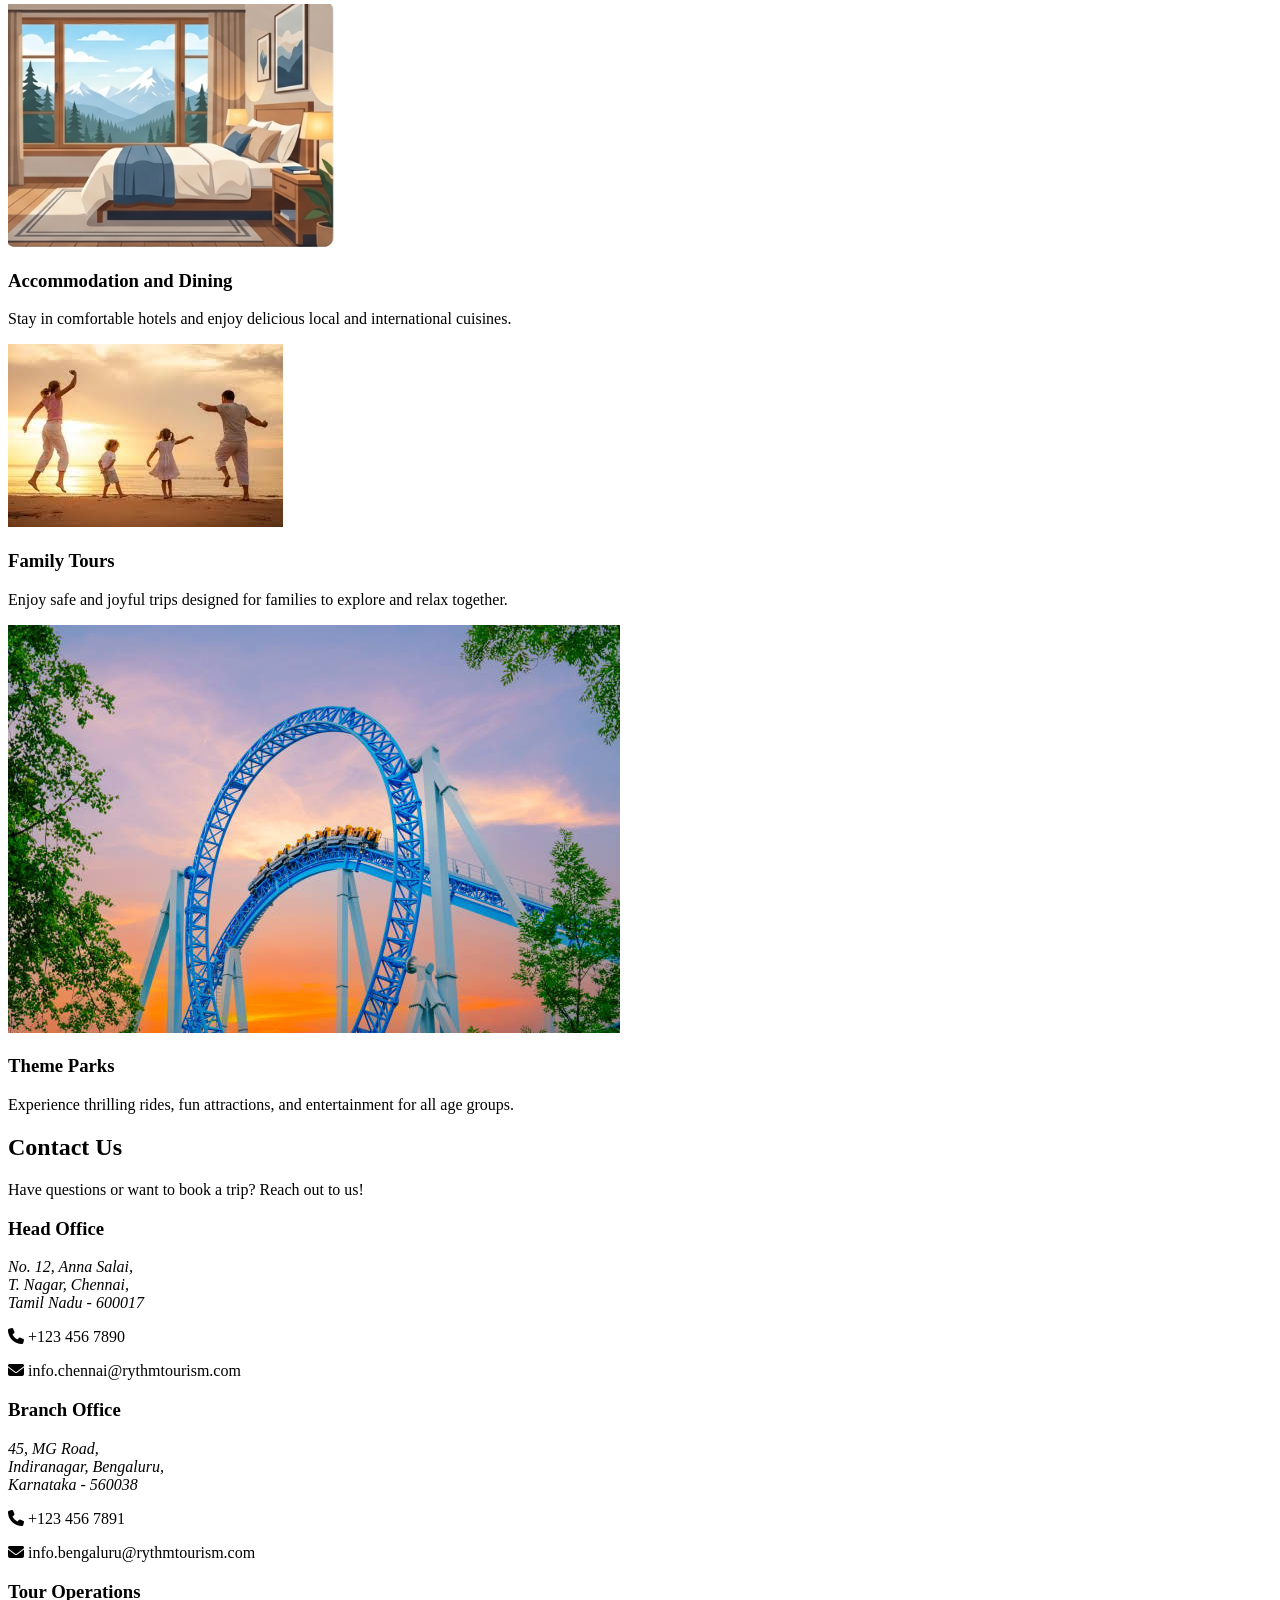
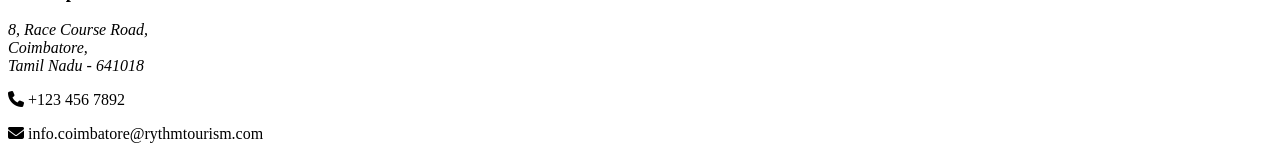
==== commit b07e62ab: "slider fetch derror" ====
--- a/index.html
+++ b/index.html
@@ -236,7 +236,7 @@
     <script src="assets/theme.js"></script>
     <script src="Layout/Slider.js"></script>
     <script>
-        fetch("Layout/slider.html")
+        fetch("Layout/Slider.html")
 .then(res => res.text())
 .then(data => {
       document.getElementById("slider-container").innerHTML = data;
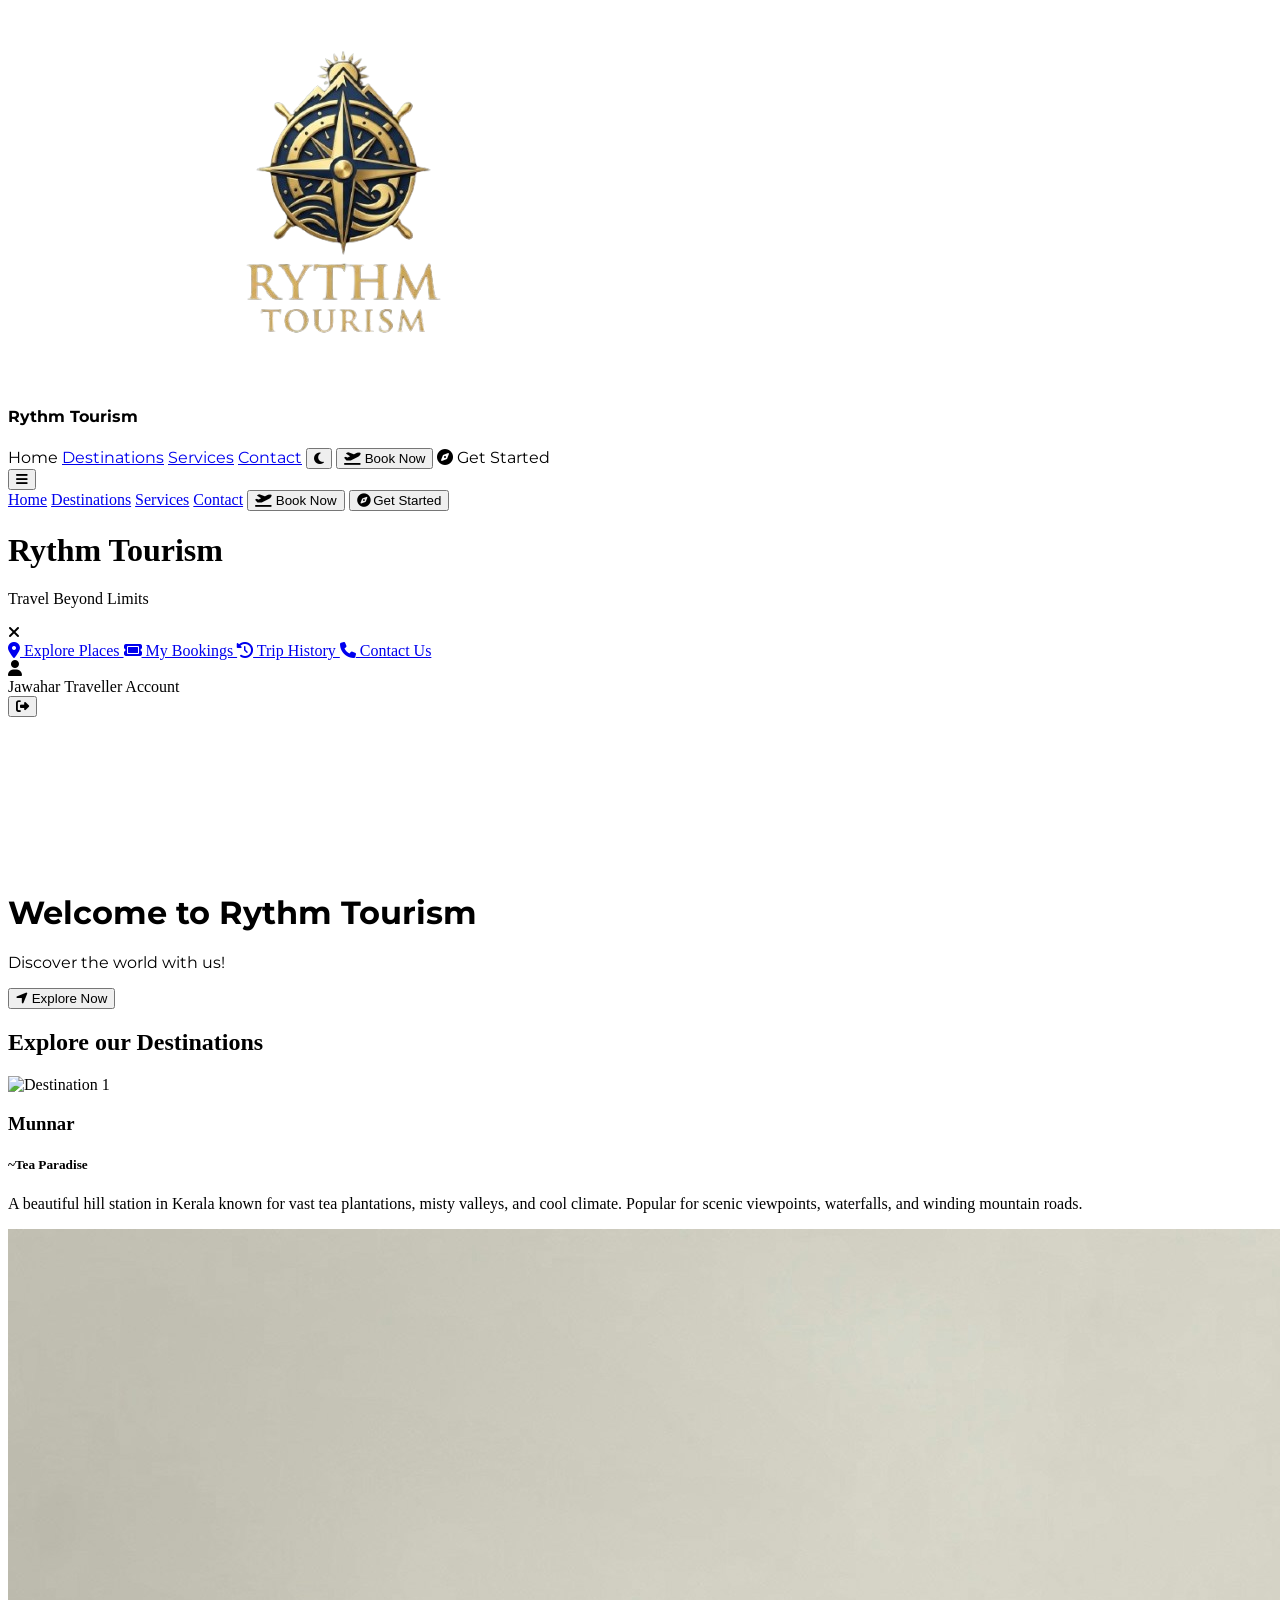
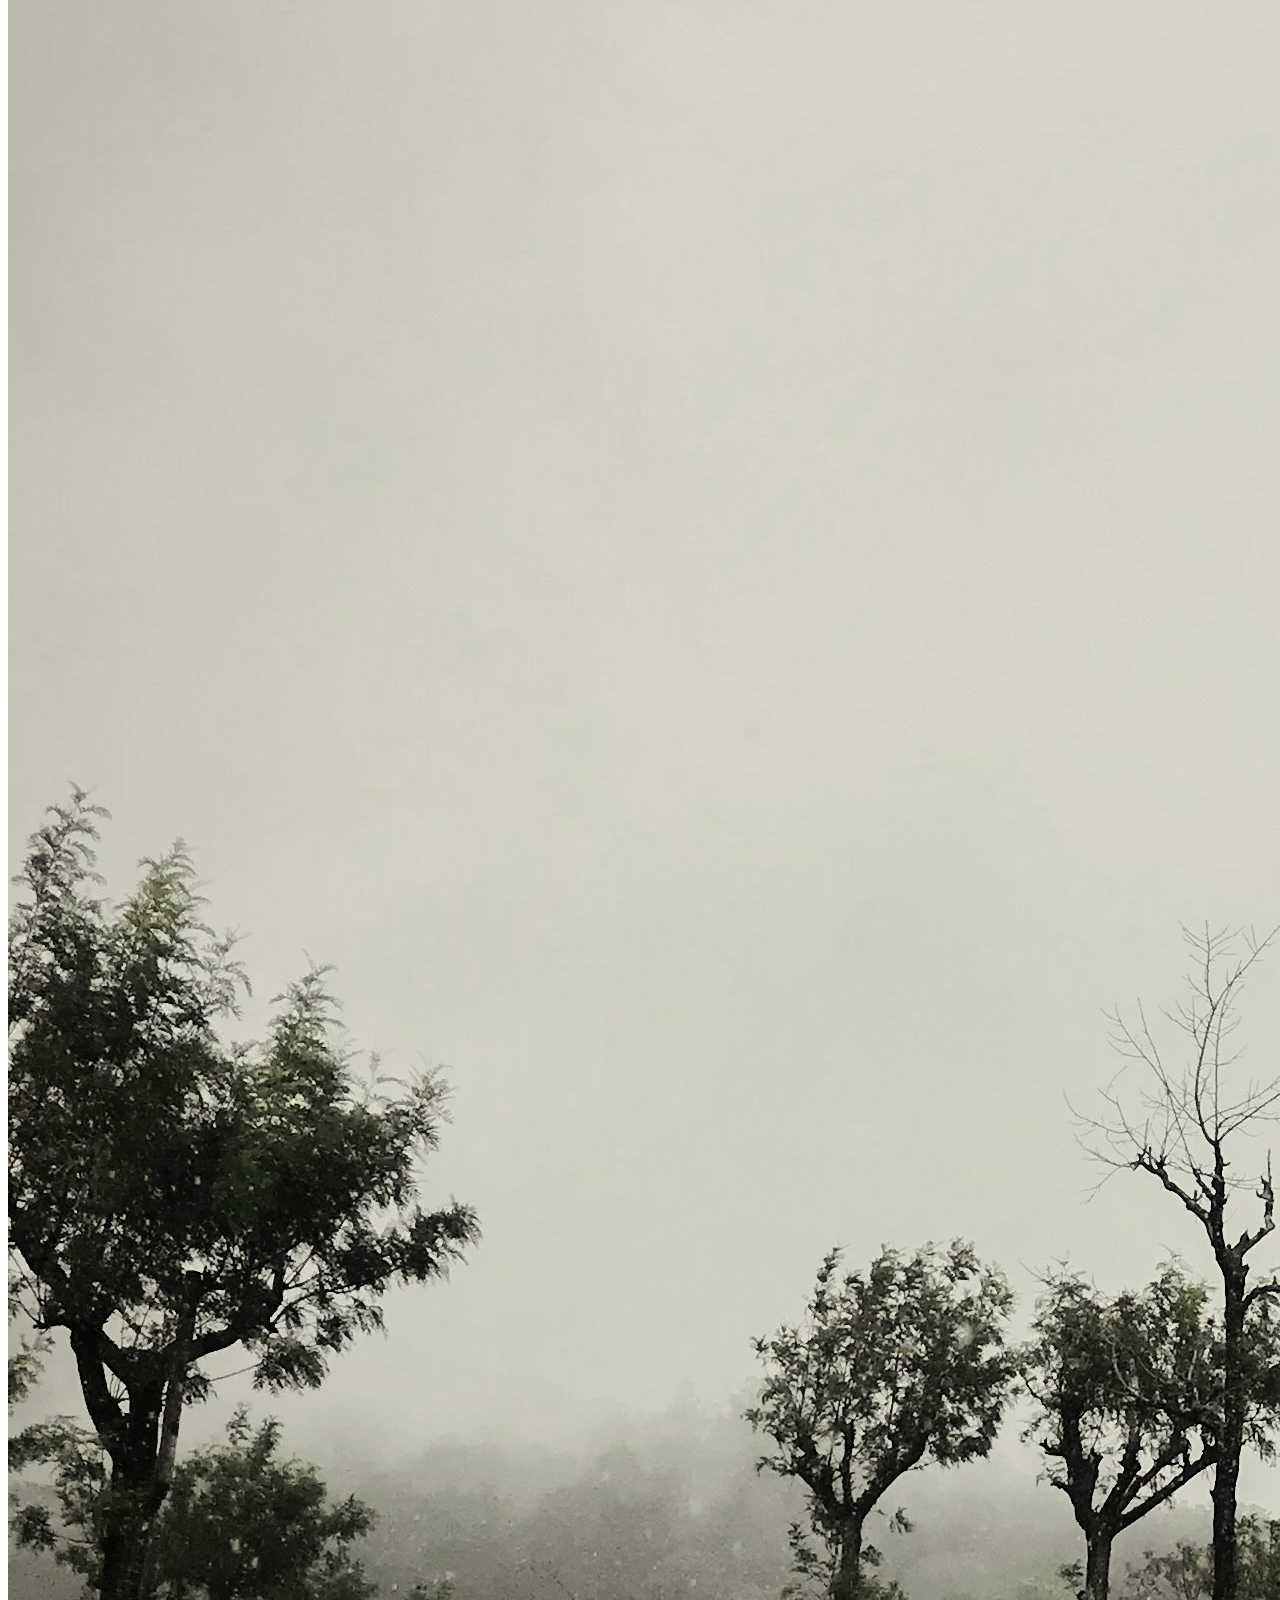
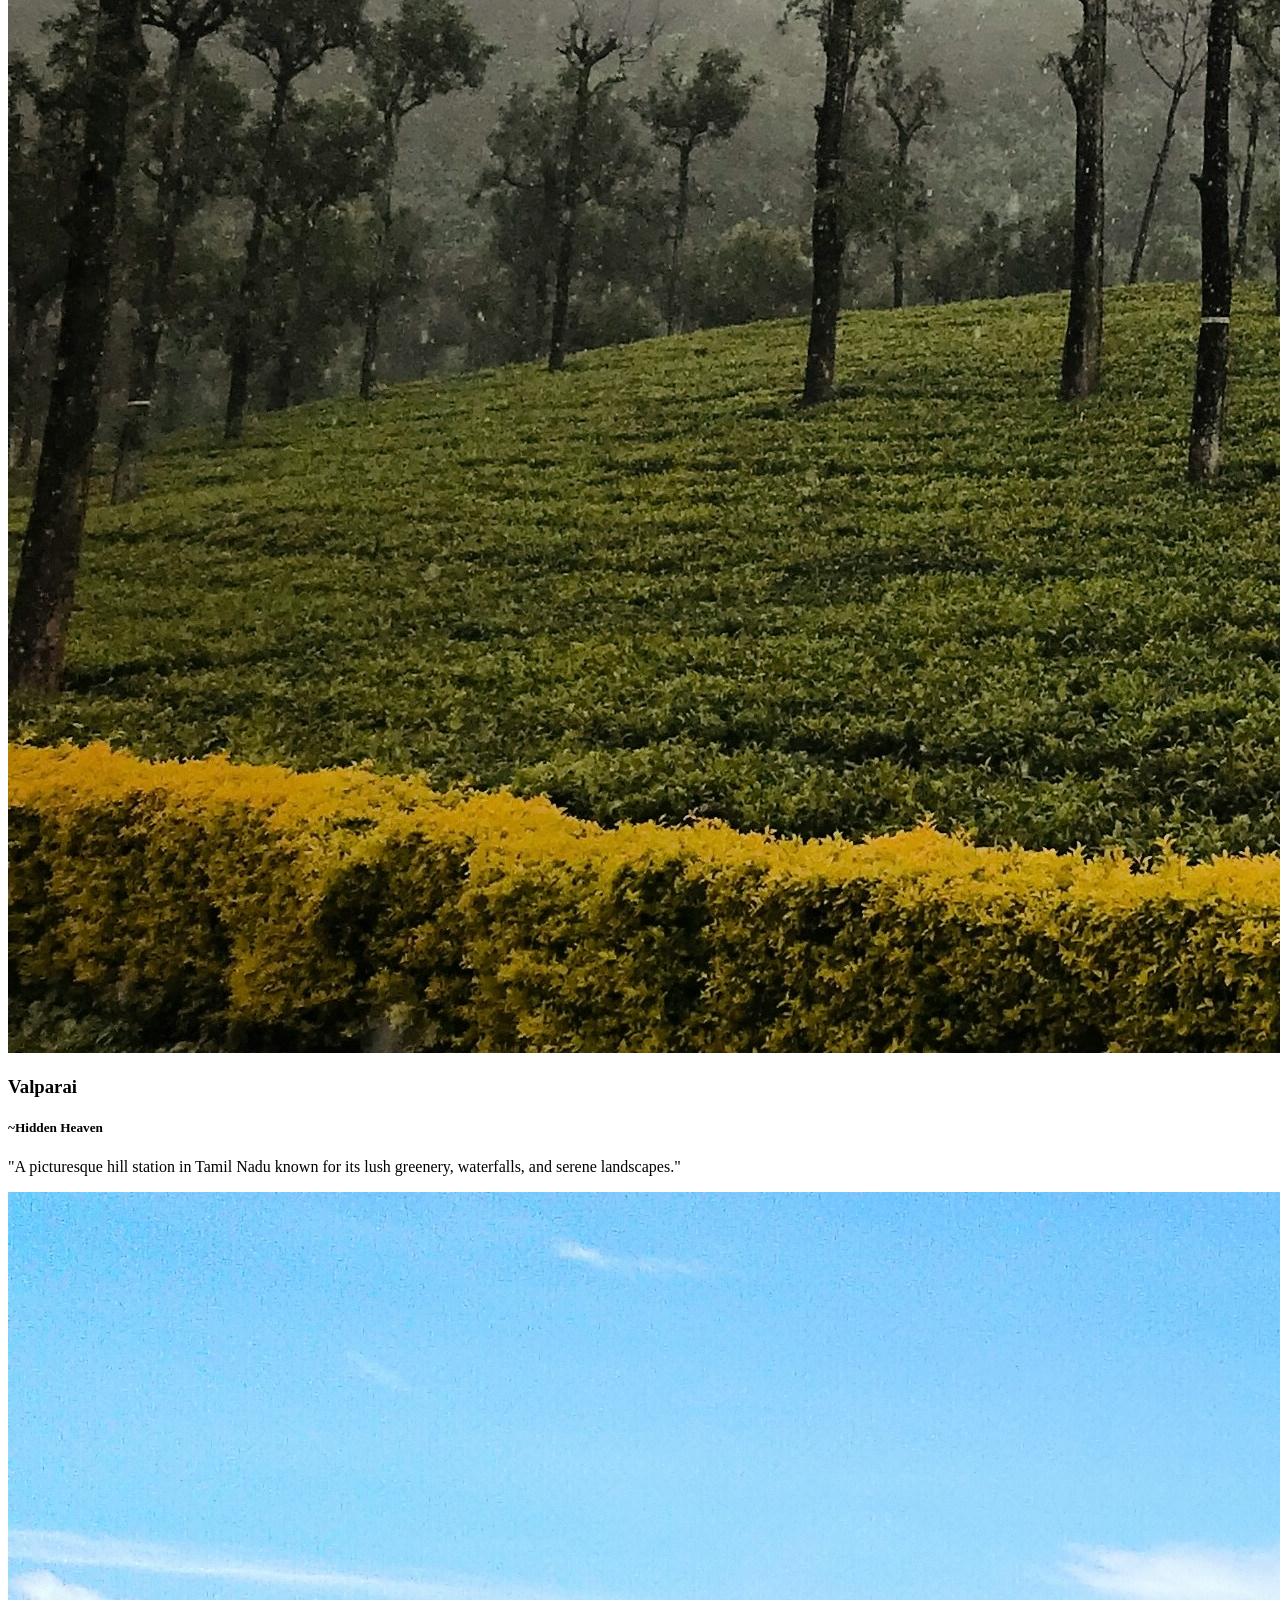
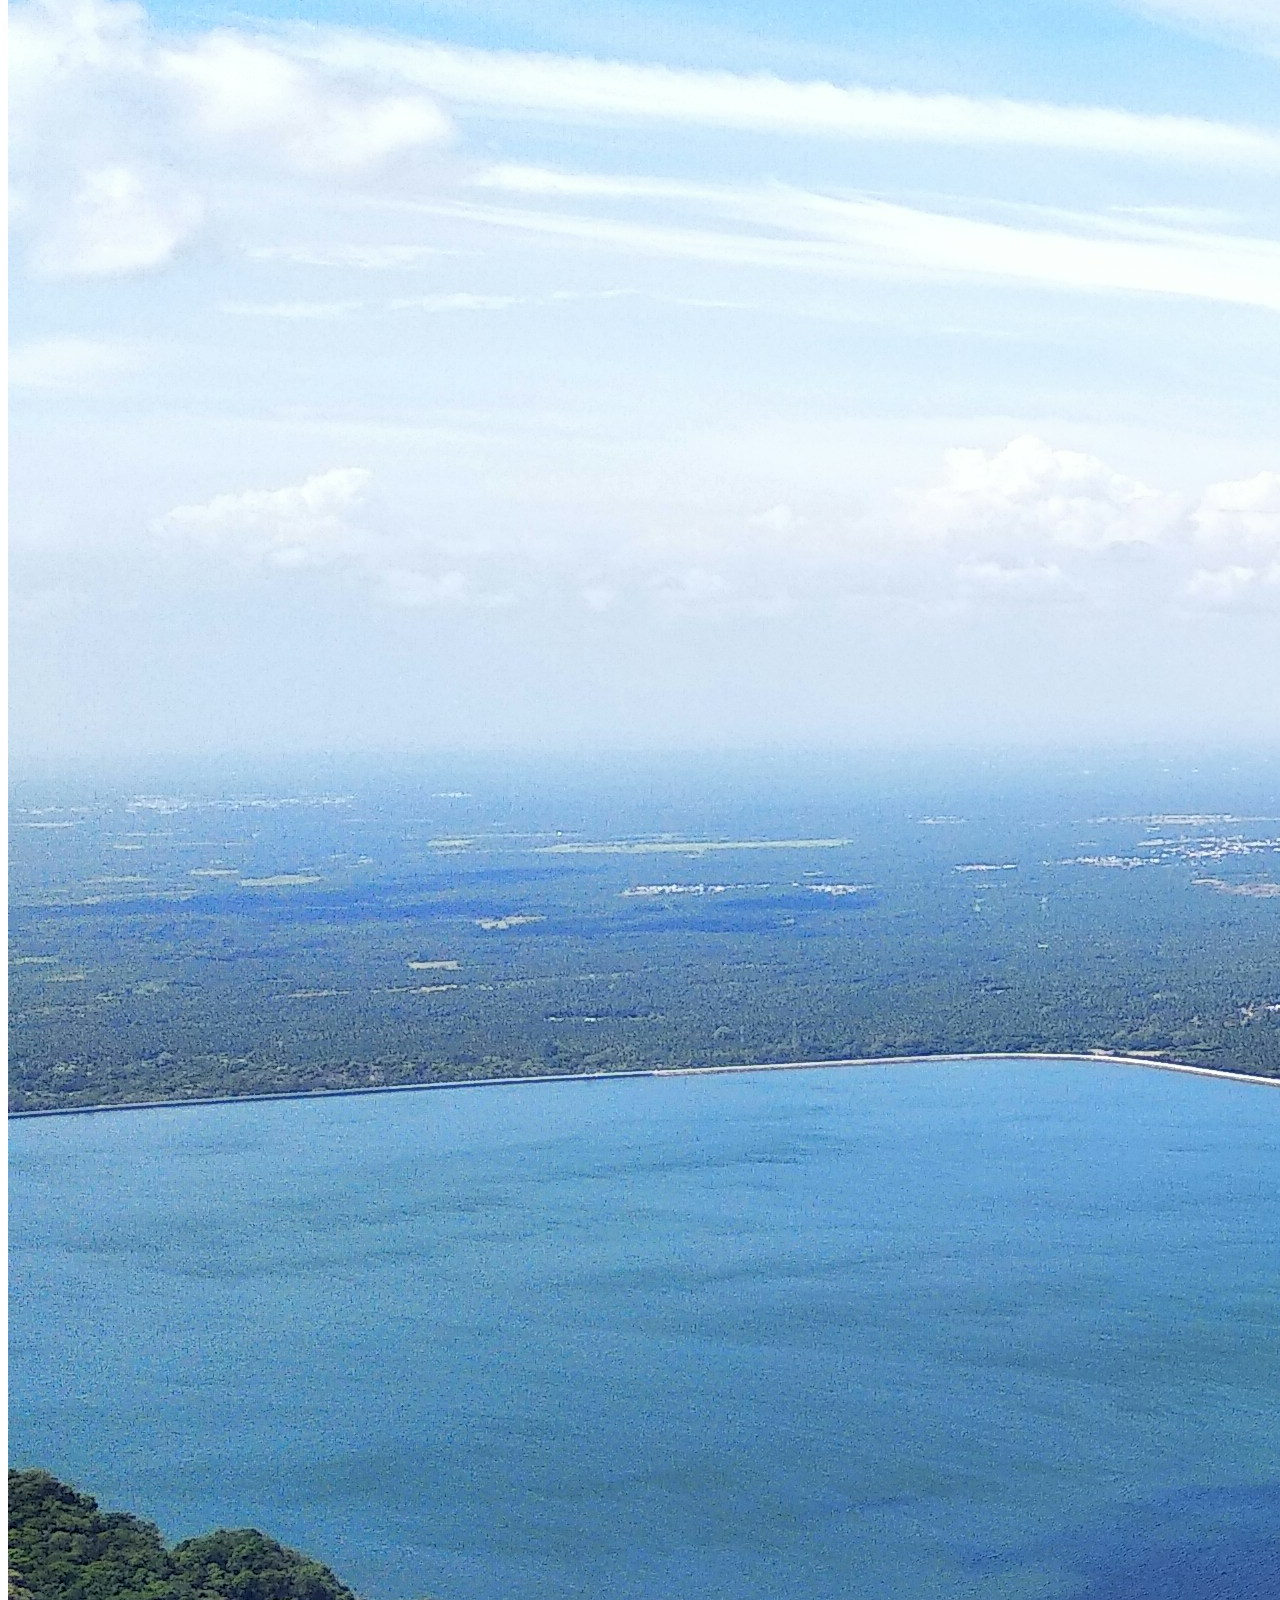
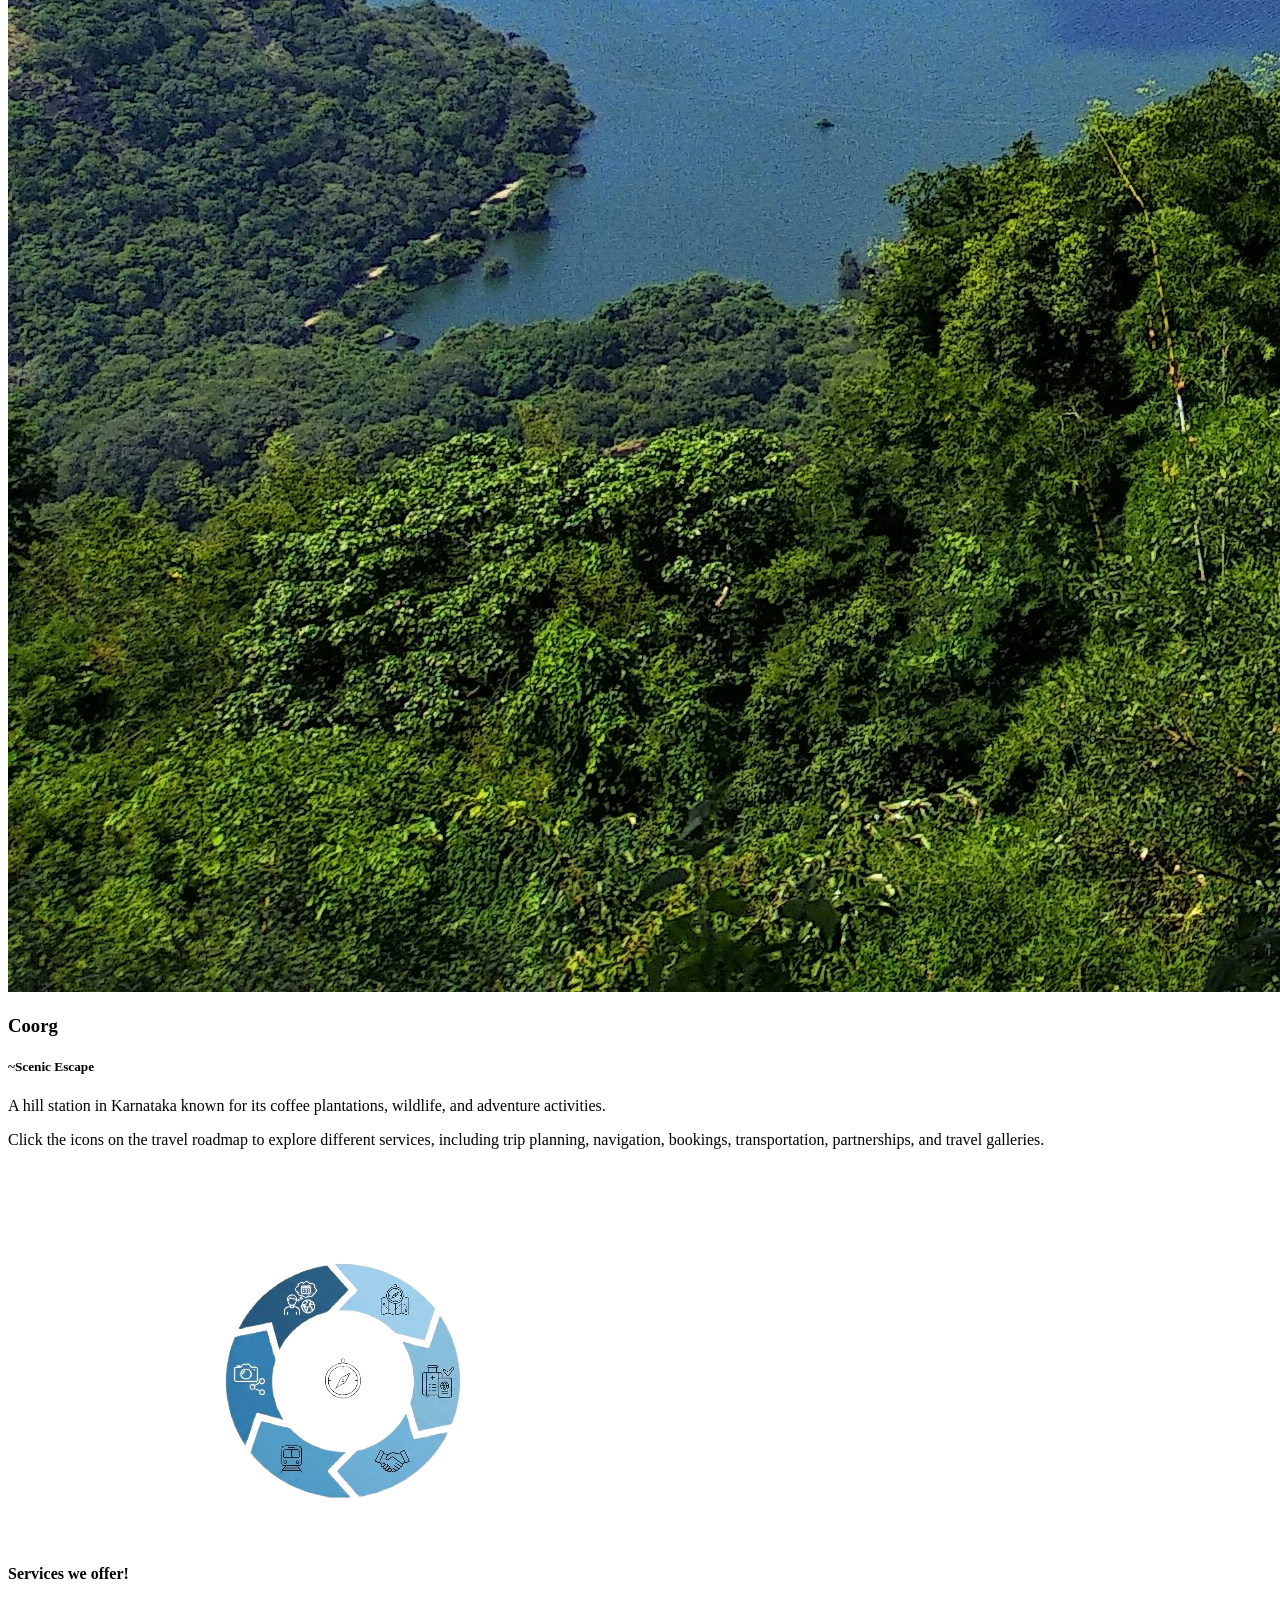
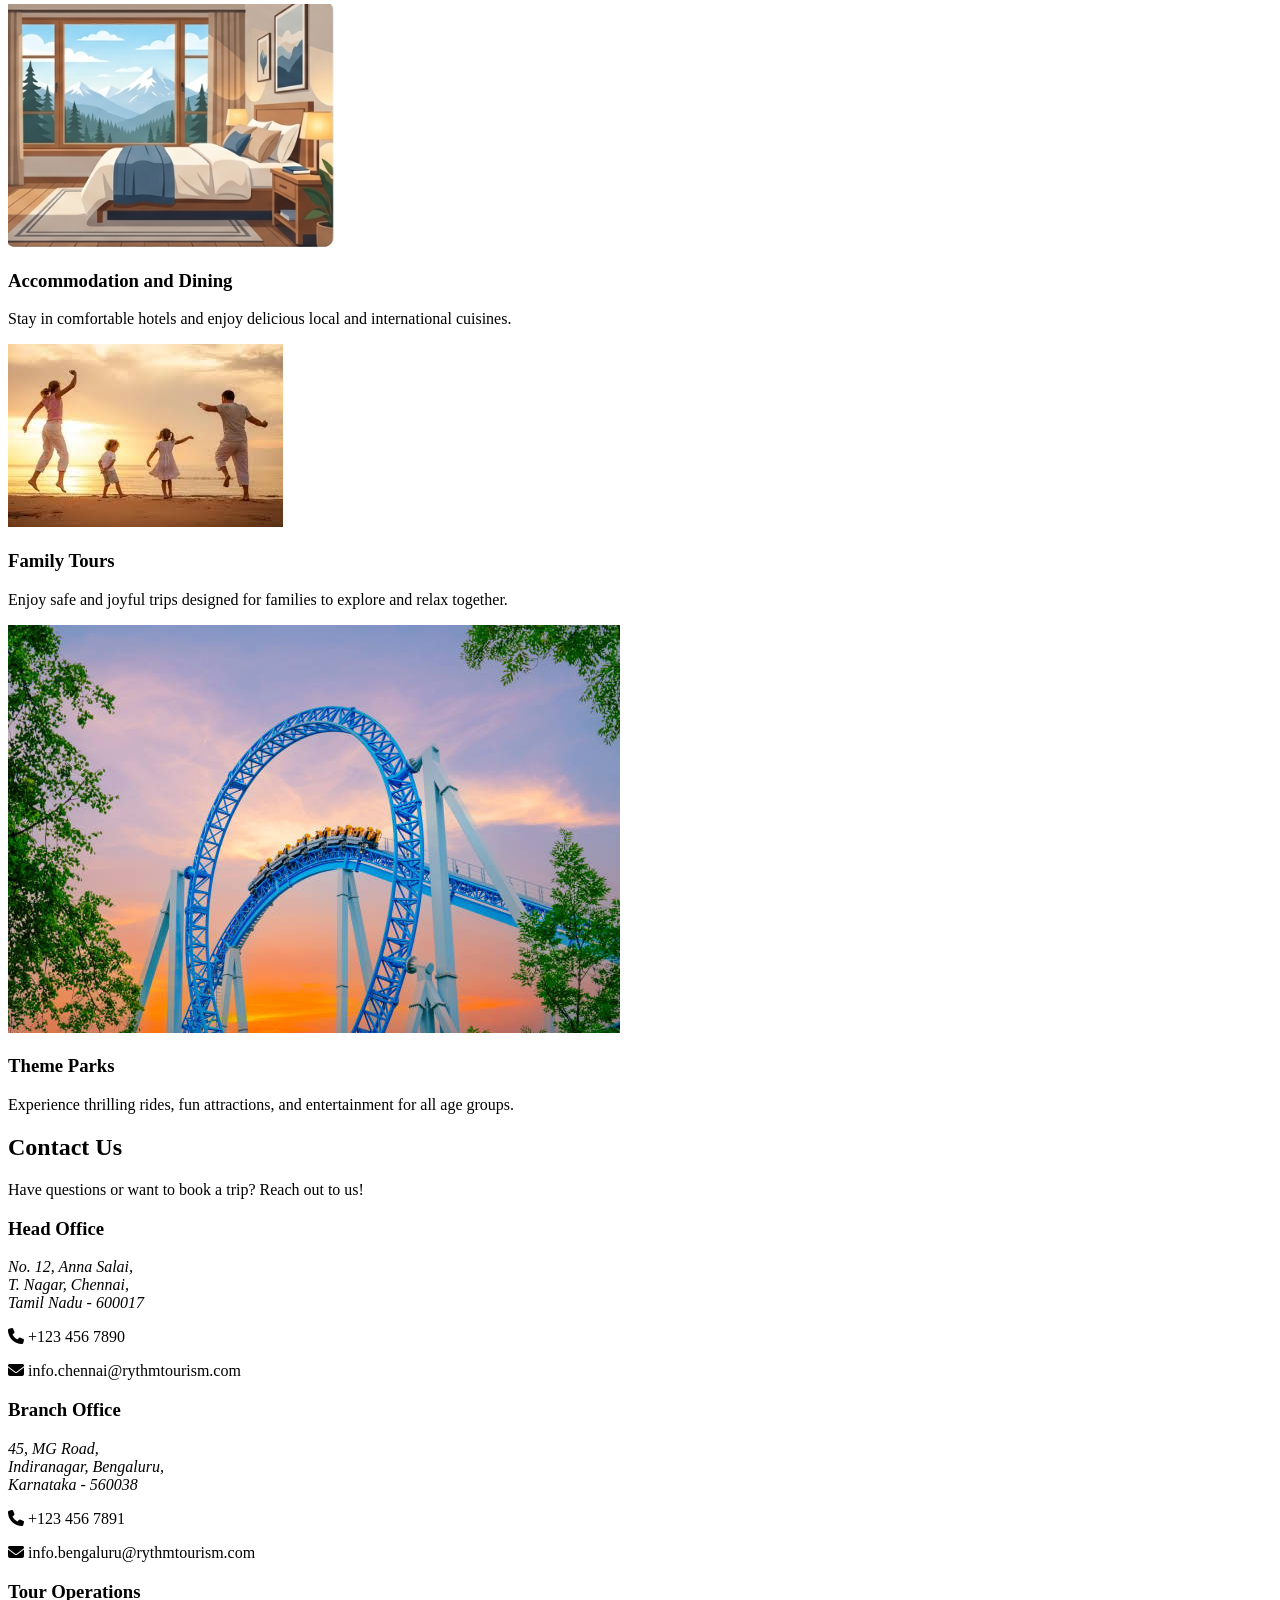
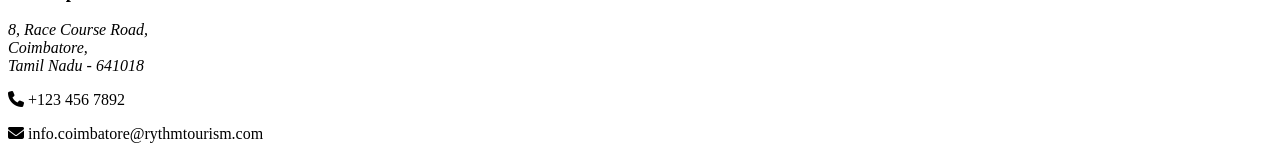
==== commit b58ebba9: "index central words" ====
--- a/index.html
+++ b/index.html
@@ -16,7 +16,7 @@
 <body>
     <header id="header">
         <nav
-            class="theme-nav flex items-center justify-between p-2 bg-green-900 text-white text-white">
+            class="theme-nav fixed top-0 left-0 w-full z-50 flex items-center justify-between p-2 bg-green-900 text-white text-white">
             <div class="flex  items-center ">
                 <img src="assets/logo2.png" class="h-10 md:h-15 w-auto object-contain" alt="Rythm Tourism Logo">
                 <h4 class="text-sm md:text-xl font-bold tracking-widest" style="font-family: 'Montserrat', sans-serif;">Rythm
@@ -91,7 +91,7 @@
 
     <div class="absolute inset-0 bg-black/40"></div>
 
-    <div class="absolute top-16 md:top-24 left-1/2 -translate-x-1/2 z-10 text-center text-white">
+    <div class="absolute top-26 md:top-44 left-1/2 -translate-x-1/2 z-10 text-center text-white">
         <h1 class="text-4xl font-bold">Welcome to Rythm Tourism</h1>
         <p>Discover the world with us!</p>
         <button id="exploreBtn"
